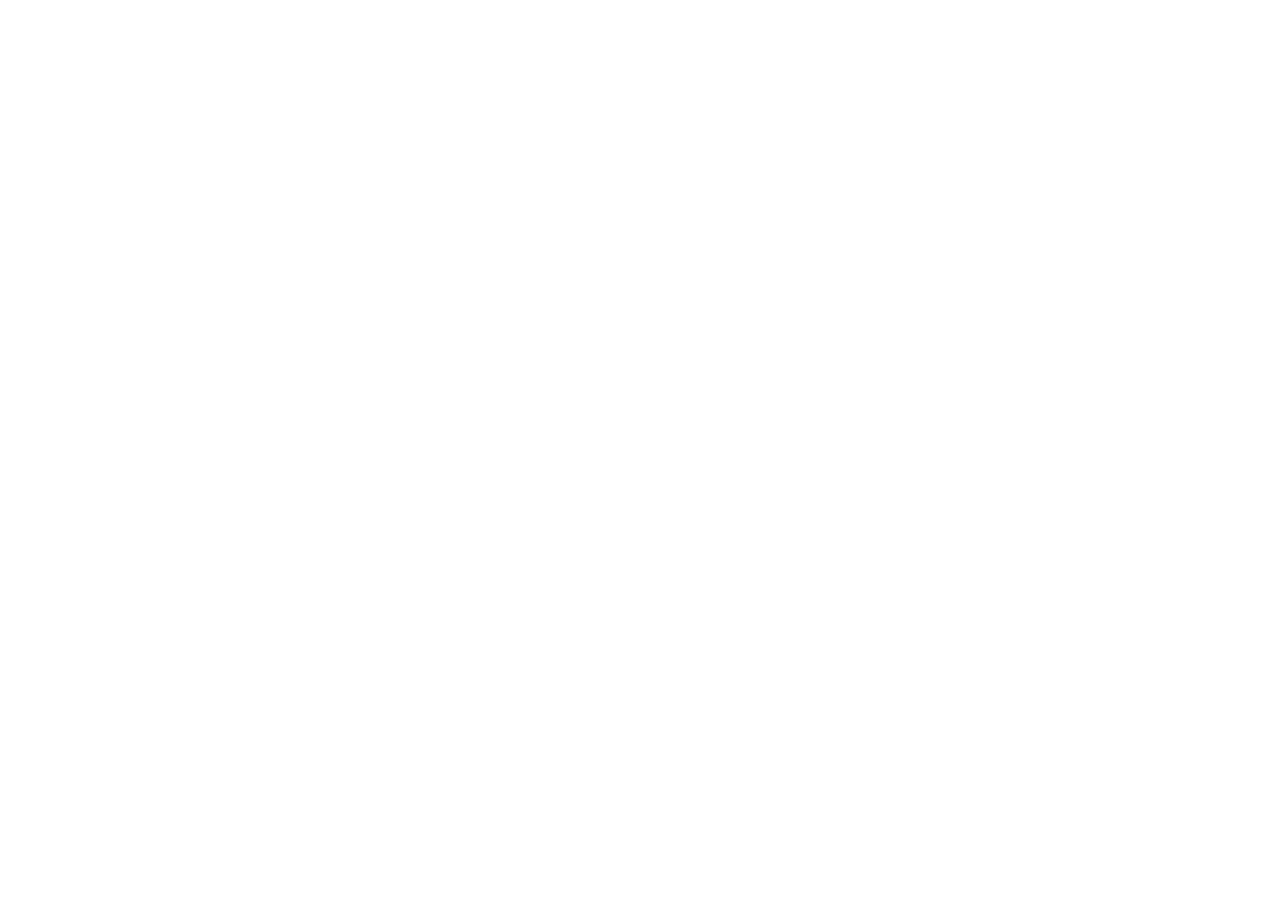
==== index.html @ cf155118 "Update index.html" ====
<!DOCTYPE html>
<html lang="en">
<head>
    <meta charset="UTF-8">
    <meta http-equiv="X-UA-Compatible" content="IE=edge">
    <meta name="viewport" content="width=device-width, initial-scale=1.0">
    <title>Document</title>
</head>
<body>
    
</body>
</html>
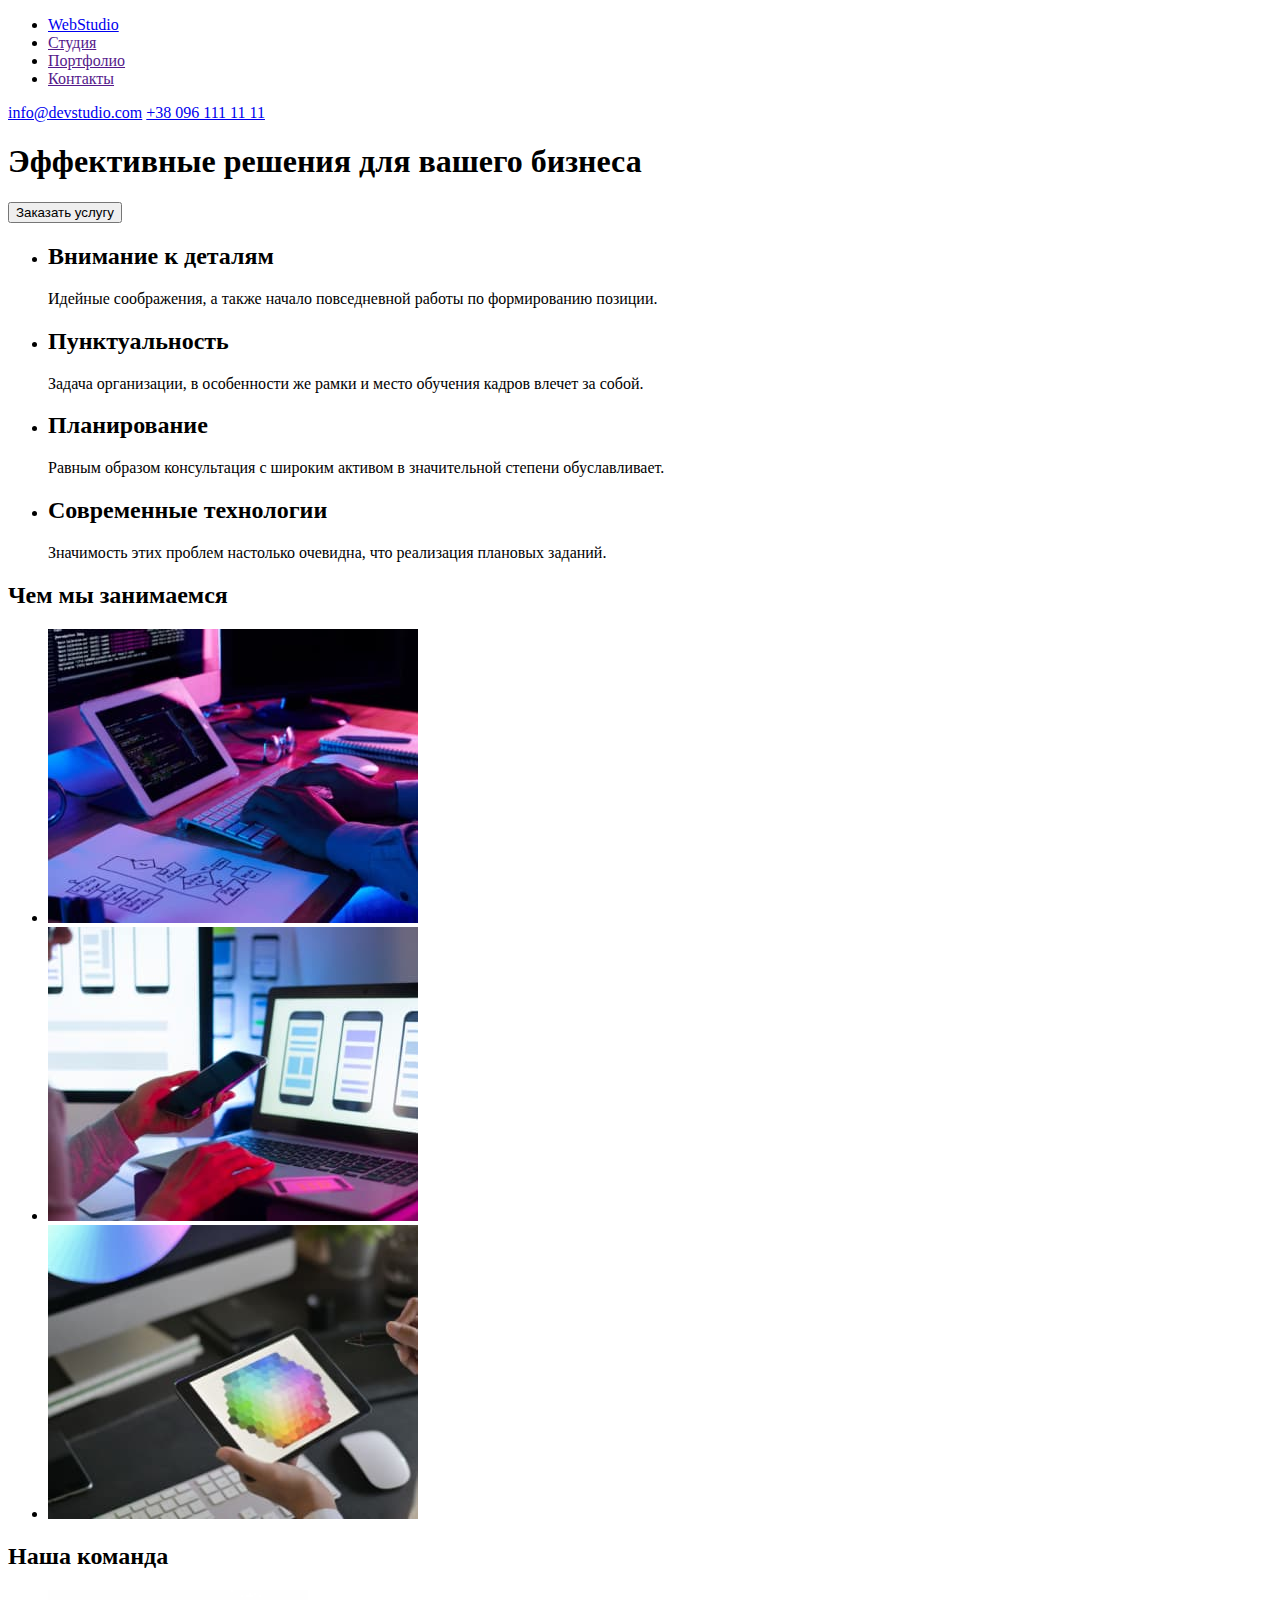
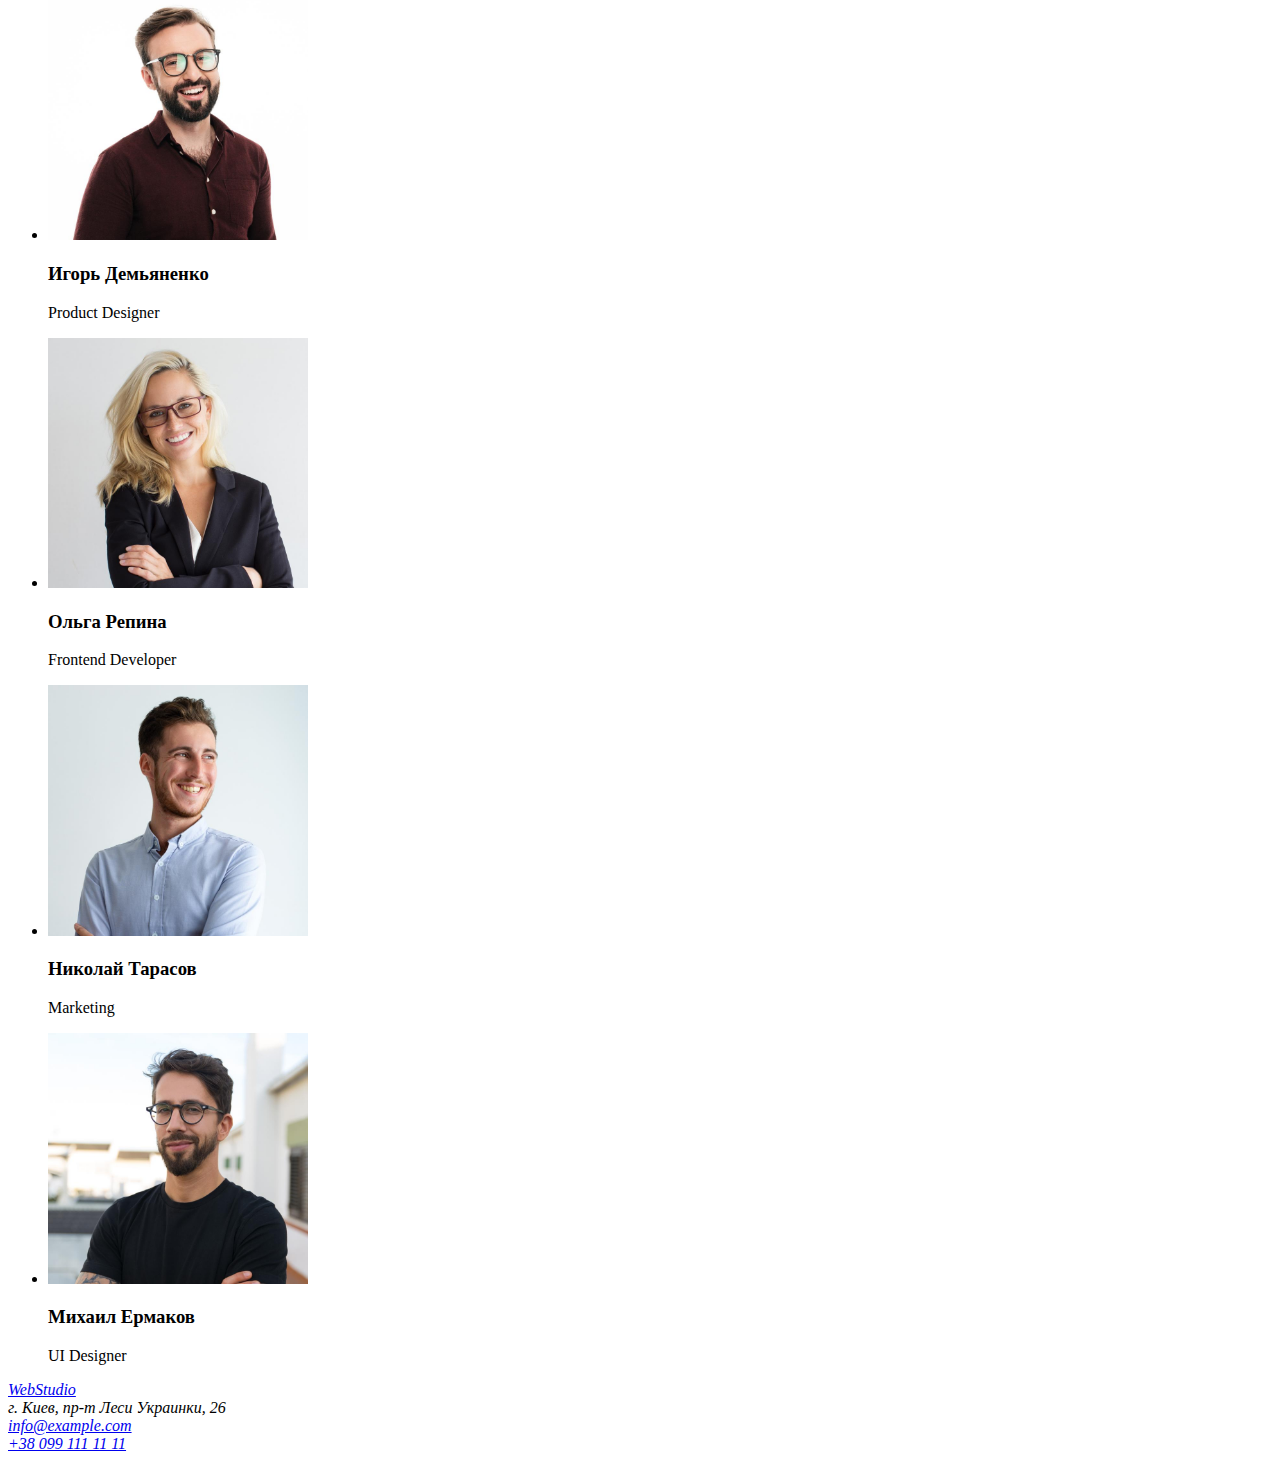
==== commit 6a4cb93c: "project for inspection" ====
--- a/index.html
+++ b/index.html
@@ -1,12 +1,95 @@
 <!DOCTYPE html>
-<html lang="en">
-<head>
-    <meta charset="UTF-8">
-    <meta http-equiv="X-UA-Compatible" content="IE=edge">
-    <meta name="viewport" content="width=device-width, initial-scale=1.0">
+<html lang="ru">
+  <head>
+    <meta charset="UTF-8" />
+    <meta http-equiv="X-UA-Compatible" content="IE=edge" />
+    <meta name="viewport" content="width=device-width, initial-scale=1.0" />
     <title>Document</title>
-</head>
-<body>
-    
-</body>
-</html>+  </head>
+  <body>
+    <header>
+      <nav>
+        <ul>
+          <li><a href="/">WebStudio</a></li>
+          <li><a href="">Студия</a></li>
+          <li><a href="">Портфолио</a></li>
+          <li><a href="">Контакты</a></li>
+        </ul>
+      </nav>
+      <a href="mailto:info@devstudio.com">info@devstudio.com</a>
+      <a href="tel:+380961111111">+38 096 111 11 11</a>
+    </header>
+    <main>
+      <section>
+        <h1>Эффективные решения для вашего бизнеса</h1>
+        <button type="button">Заказать услугу</button>
+      </section>
+      <section>
+        <ul>
+          <li>
+            <h2>Внимание к деталям</h2>
+            <p>Идейные соображения, а также начало повседневной работы по формированию позиции.</p>
+          </li>
+          <li>
+            <h2>Пунктуальность</h2>
+            <p>
+              Задача организации, в особенности же рамки и место обучения кадров влечет за собой.
+            </p>
+          </li>
+          <li>
+            <h2>Планирование</h2>
+            <p>
+              Равным образом консультация с широким активом в значительной степени обуславливает.
+            </p>
+          </li>
+          <li>
+            <h2>Современные технологии</h2>
+            <p>Значимость этих проблем настолько очевидна, что реализация плановых заданий.</p>
+          </li>
+        </ul>
+      </section>
+
+      <section>
+        <h2>Чем мы занимаемся</h2>
+        <ul>
+          <li><img src="./images/img.jpg" width="370" alt="Робота на ноутбуке" /></li>
+          <li><img src="./images/img2.jpg" width="370" alt="Проверка дизайна на телефоне" /></li>
+          <li><img src="./images/img3.jpg" width="370" alt="Вибор цвета для дизайна" /></li>
+        </ul>
+      </section>
+      <section>
+        <h2>Наша команда</h2>
+        <ul>
+          <li>
+            <img src="./images/team_igor.jpg" width="260" alt="Игорь Демьяненко" />
+            <h3>Игорь Демьяненко</h3>
+            <p>Product Designer</p>
+          </li>
+          <li>
+            <img src="./images/team_olga.jpg" width="260" alt="Ольга Репина" />
+            <h3>Ольга Репина</h3>
+            <p>Frontend Developer</p>
+          </li>
+          <li>
+            <img src="./images/team_nikolay.jpg" width="260" alt="Николай Тарасов" />
+            <h3>Николай Тарасов</h3>
+            <p>Marketing</p>
+          </li>
+          <li>
+            <img src="./images/team_mihail.jpg" width="260" alt="Михаил Ермаков" />
+            <h3>Михаил Ермаков</h3>
+            <p>UI Designer</p>
+          </li>
+        </ul>
+      </section>
+    </main>
+    <footer>
+      <address>
+        <a href="/">WebStudio</a><br />
+        г. Киев, пр-т Леси Украинки, 26<br />
+        <a href="mailto:info@example.com">info@example.com</a><br />
+        <a href="tel:+380991111111">+38 099 111 11 11</a>
+      </address>
+    </footer>
+  </body>
+</html>
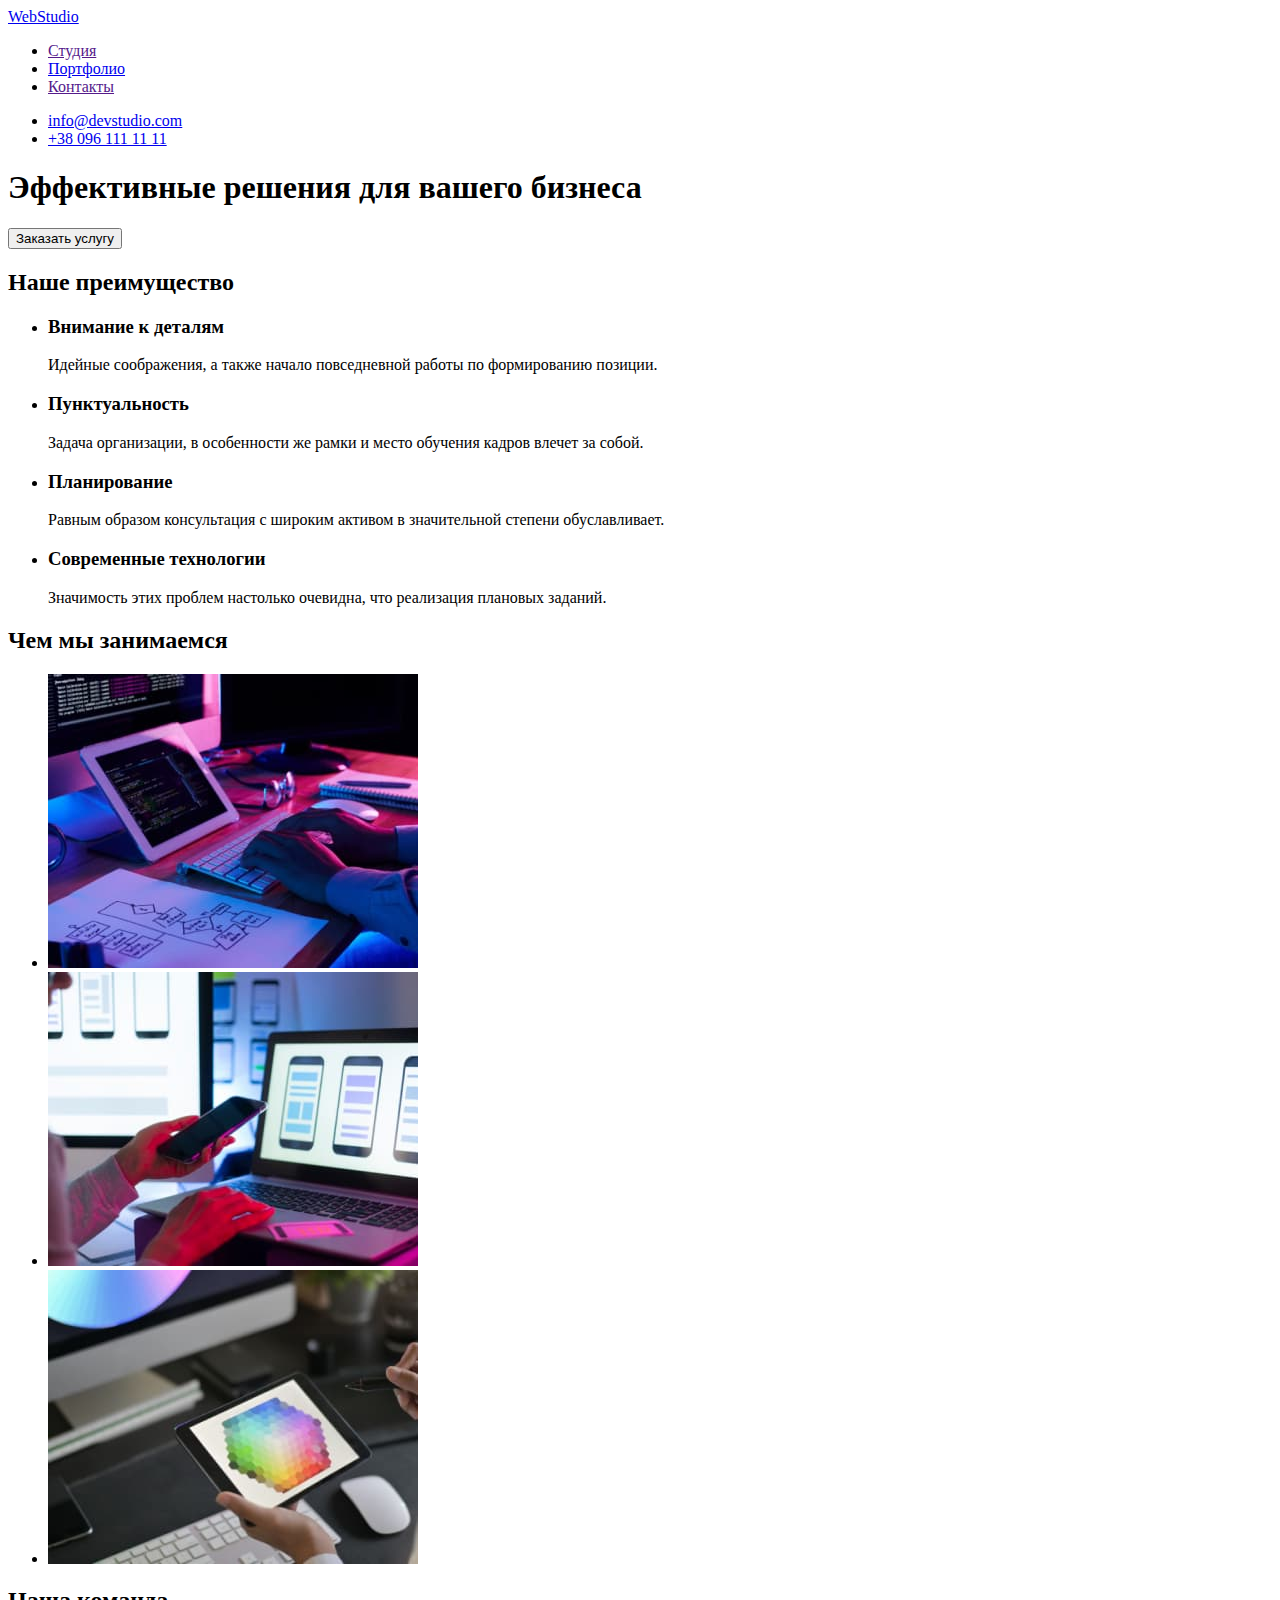
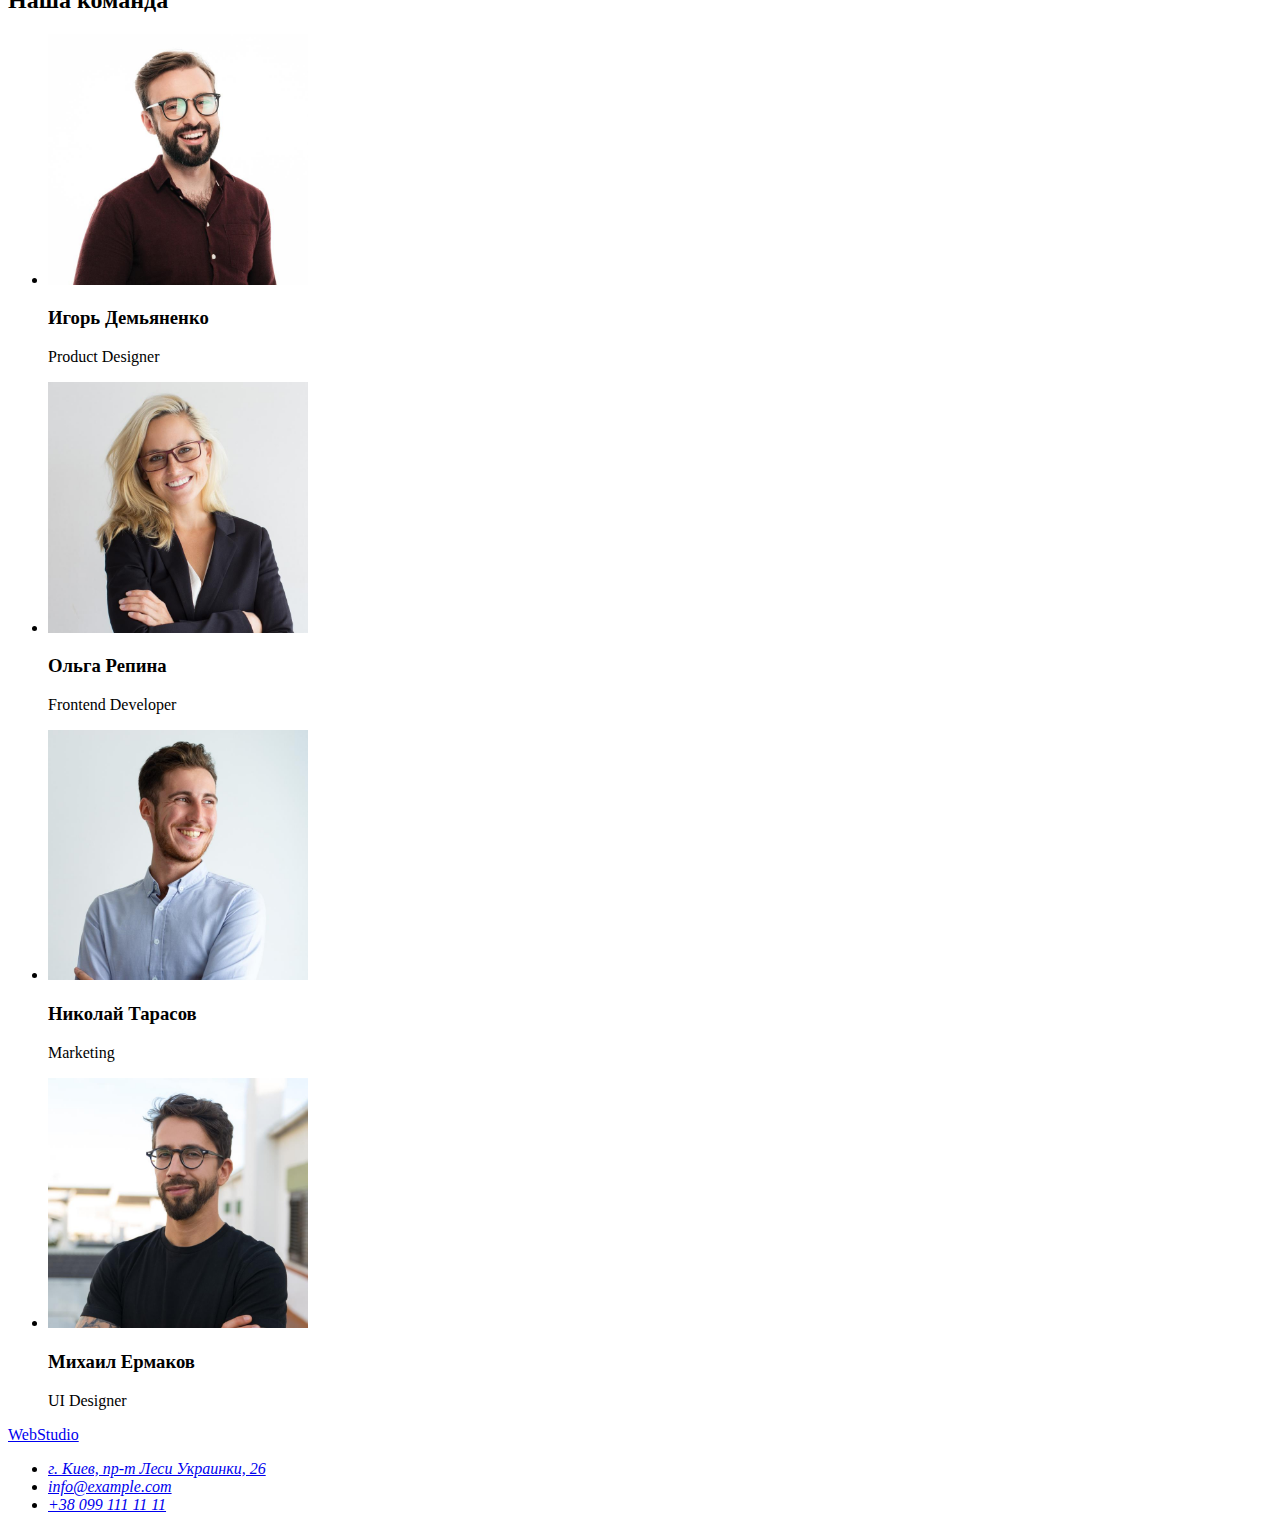
==== commit 63f47311: "start" ====
--- a/index.html
+++ b/index.html
@@ -9,15 +9,17 @@
   <body>
     <header>
       <nav>
+        <a href="/">WebStudio</a>
         <ul>
-          <li><a href="/">WebStudio</a></li>
           <li><a href="">Студия</a></li>
-          <li><a href="">Портфолио</a></li>
+          <li><a href="./portfolio.html">Портфолио</a></li>
           <li><a href="">Контакты</a></li>
         </ul>
       </nav>
-      <a href="mailto:info@devstudio.com">info@devstudio.com</a>
-      <a href="tel:+380961111111">+38 096 111 11 11</a>
+      <ul>
+        <li><a href="mailto:info@devstudio.com">info@devstudio.com</a></li>
+        <li><a href="tel:+380961111111">+38 096 111 11 11</a></li>
+      </ul>
     </header>
     <main>
       <section>
@@ -25,25 +27,26 @@
         <button type="button">Заказать услугу</button>
       </section>
       <section>
+        <h2>Наше преимущество</h2>
         <ul>
           <li>
-            <h2>Внимание к деталям</h2>
+            <h3>Внимание к деталям</h3>
             <p>Идейные соображения, а также начало повседневной работы по формированию позиции.</p>
           </li>
           <li>
-            <h2>Пунктуальность</h2>
+            <h3>Пунктуальность</h3>
             <p>
               Задача организации, в особенности же рамки и место обучения кадров влечет за собой.
             </p>
           </li>
           <li>
-            <h2>Планирование</h2>
+            <h3>Планирование</h3>
             <p>
               Равным образом консультация с широким активом в значительной степени обуславливает.
             </p>
           </li>
           <li>
-            <h2>Современные технологии</h2>
+            <h3>Современные технологии</h3>
             <p>Значимость этих проблем настолько очевидна, что реализация плановых заданий.</p>
           </li>
         </ul>
@@ -84,11 +87,16 @@
       </section>
     </main>
     <footer>
+      <a href="/">WebStudio</a>
       <address>
-        <a href="/">WebStudio</a><br />
-        г. Киев, пр-т Леси Украинки, 26<br />
-        <a href="mailto:info@example.com">info@example.com</a><br />
-        <a href="tel:+380991111111">+38 099 111 11 11</a>
+        <ul>
+          <li>
+            <a href="https://goo.gl/maps/TAov6L2ijGUD7okL6" target="_blank">г. Киев, пр-т Леси Украинки, 26</a></li>
+              
+                      
+          <li><a href="mailto:info@example.com">info@example.com</a></li>
+          <li><a href="tel:+380991111111">+38 099 111 11 11</a></li>
+        </ul>
       </address>
     </footer>
   </body>
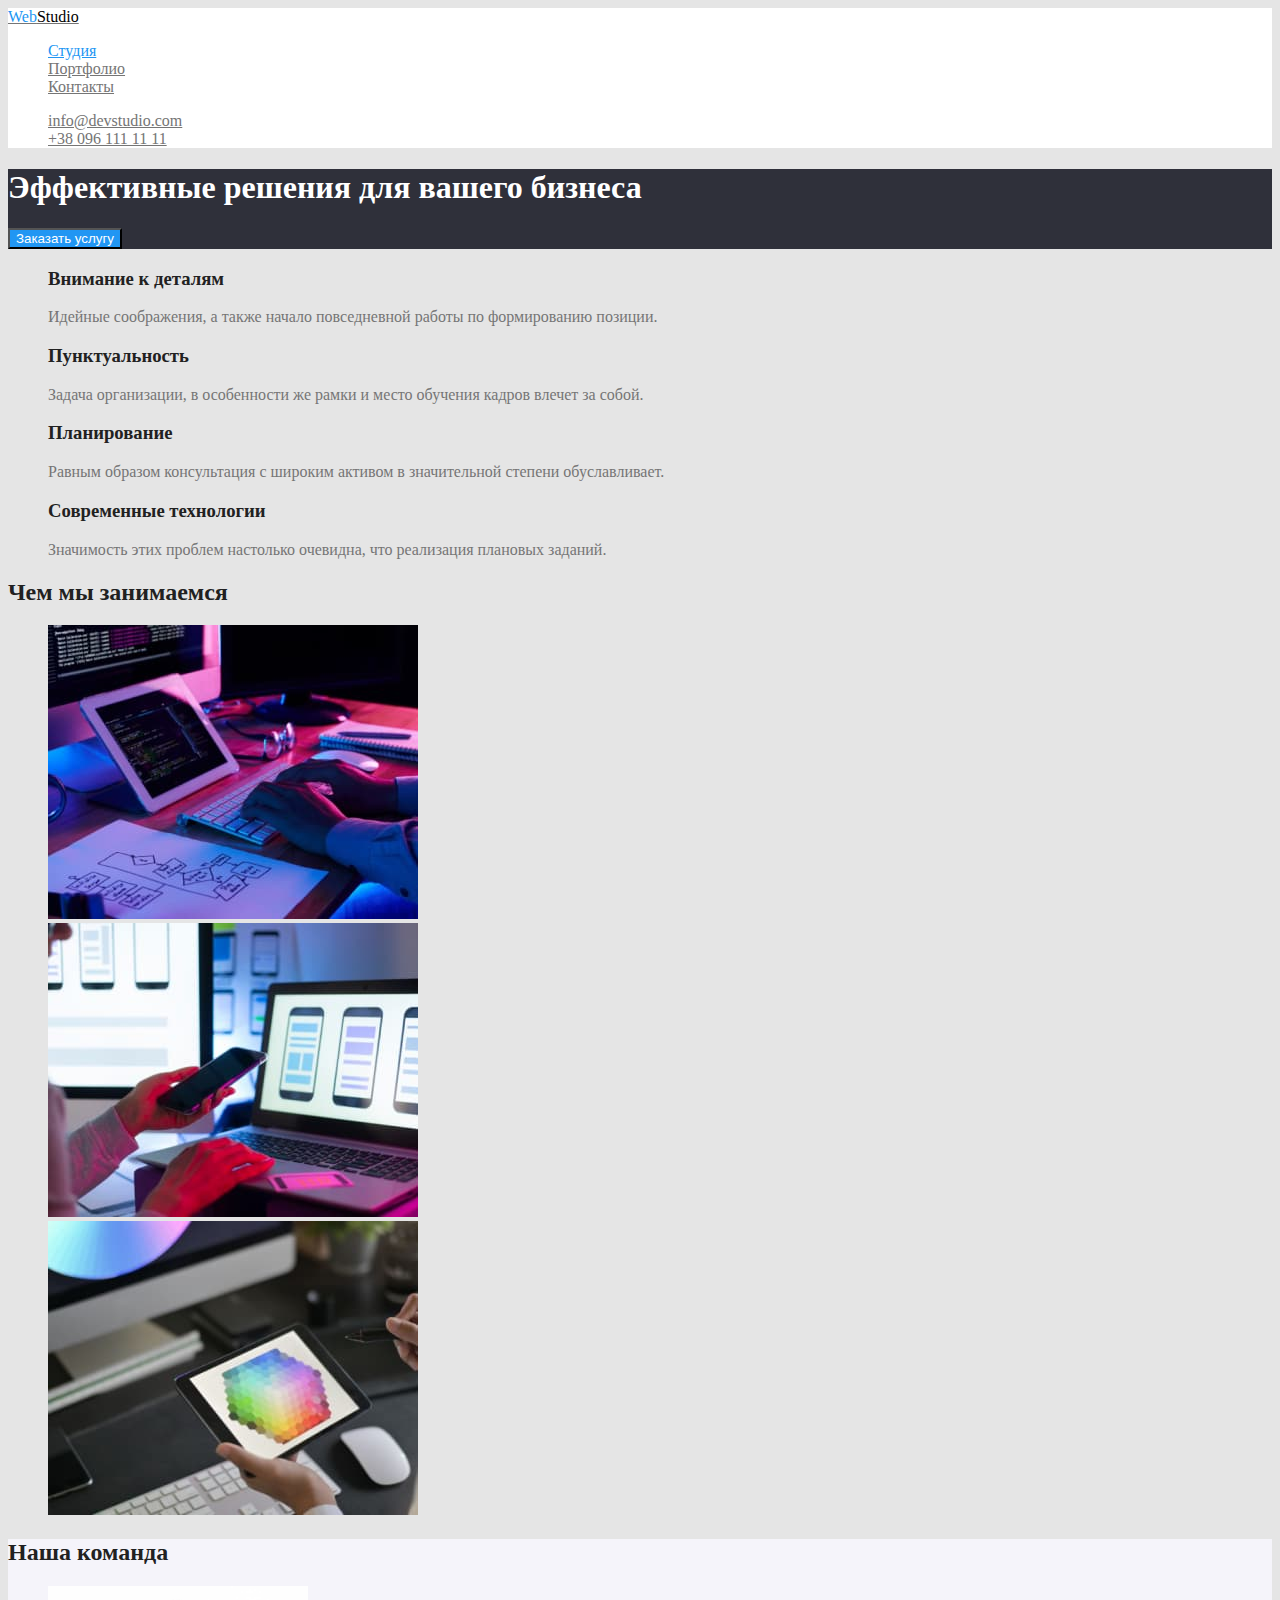
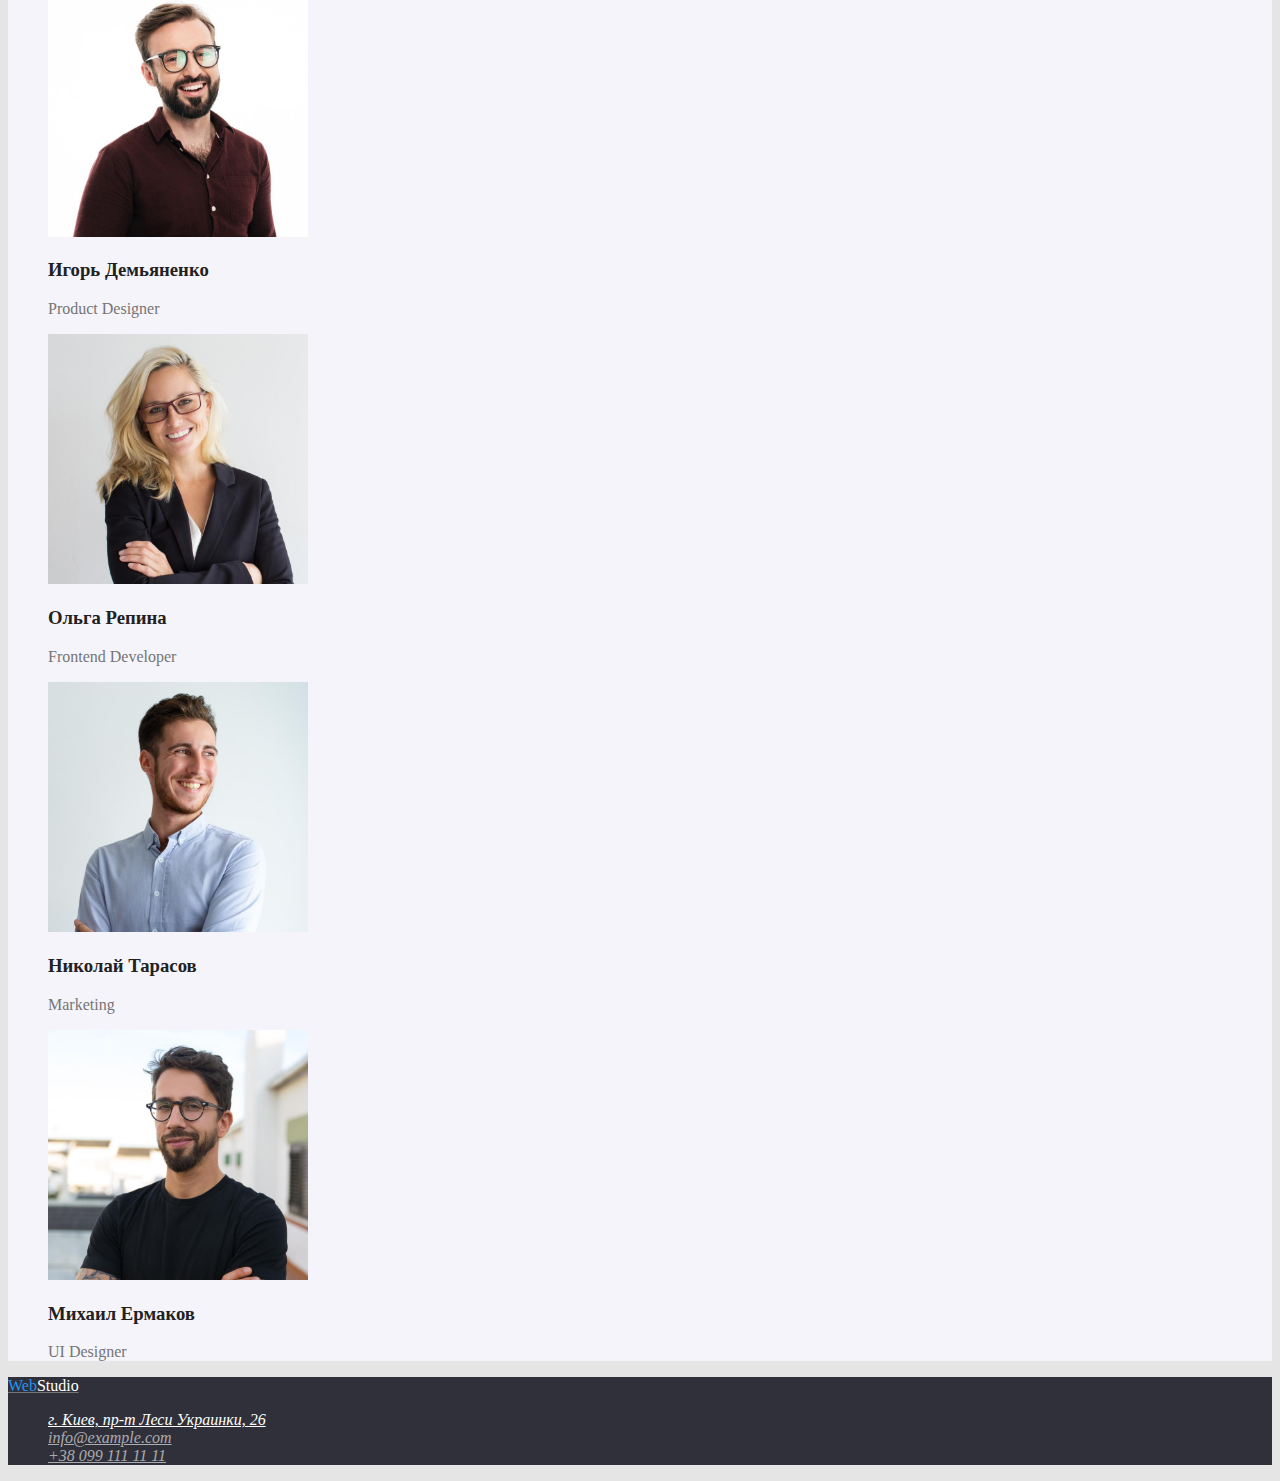
==== commit 3dac9f27: "finish color" ====
--- a/index.html
+++ b/index.html
@@ -5,97 +5,98 @@
     <meta http-equiv="X-UA-Compatible" content="IE=edge" />
     <meta name="viewport" content="width=device-width, initial-scale=1.0" />
     <title>Document</title>
+    <link rel="stylesheet" href="./css/styles.css">
   </head>
   <body>
-    <header>
-      <nav>
-        <a href="/">WebStudio</a>
-        <ul>
-          <li><a href="">Студия</a></li>
-          <li><a href="./portfolio.html">Портфолио</a></li>
-          <li><a href="">Контакты</a></li>
+    <header class="header">
+      <nav class="nav">
+        <a href="/" class="nav-link"><span class="logo">Web</span><span class="logo-secondary">Studio</span></a>
+        <ul class="list">
+          <li><a href="" class="nav-link current">Студия</a></li>
+          <li><a href="./portfolio.html" class="nav-link">Портфолио</a></li>
+          <li><a href="" class="nav-link">Контакты</a></li>
         </ul>
       </nav>
-      <ul>
-        <li><a href="mailto:info@devstudio.com">info@devstudio.com</a></li>
-        <li><a href="tel:+380961111111">+38 096 111 11 11</a></li>
+      <ul class="list">
+        <li><a href="mailto:info@devstudio.com" class="nav-link">info@devstudio.com</a></li>
+        <li><a href="tel:+380961111111" class="nav-link">+38 096 111 11 11</a></li>
       </ul>
     </header>
-    <main>
-      <section>
-        <h1>Эффективные решения для вашего бизнеса</h1>
-        <button type="button">Заказать услугу</button>
+    <main class="main">
+      <section class="hero">
+        <h1 class="hero-title">Эффективные решения для вашего бизнеса</h1>
+        <button type="button" class=" hero-button">Заказать услугу</button>
       </section>
-      <section>
-        <h2>Наше преимущество</h2>
-        <ul>
-          <li>
-            <h3>Внимание к деталям</h3>
-            <p>Идейные соображения, а также начало повседневной работы по формированию позиции.</p>
+      <section class="style">
+        <h2 class="text-hidden">Наше преимущество</h2>
+        <ul class="list">
+          <li class="items">
+            <h3 class="title">Внимание к деталям</h3>
+            <p class="after-title">Идейные соображения, а также начало повседневной работы по формированию позиции.</p>
           </li>
           <li>
-            <h3>Пунктуальность</h3>
-            <p>
+            <h3 class="title">Пунктуальность</h3>
+            <p class="after-title">
               Задача организации, в особенности же рамки и место обучения кадров влечет за собой.
             </p>
           </li>
           <li>
-            <h3>Планирование</h3>
-            <p>
+            <h3 class="title">Планирование</h3>
+            <p class="after-title">
               Равным образом консультация с широким активом в значительной степени обуславливает.
             </p>
           </li>
           <li>
-            <h3>Современные технологии</h3>
-            <p>Значимость этих проблем настолько очевидна, что реализация плановых заданий.</p>
+            <h3 class="title">Современные технологии</h3>
+            <p class="after-title">Значимость этих проблем настолько очевидна, что реализация плановых заданий.</p>
           </li>
         </ul>
       </section>
 
       <section>
-        <h2>Чем мы занимаемся</h2>
-        <ul>
+        <h2 class="title">Чем мы занимаемся</h2>
+        <ul class="list">
           <li><img src="./images/img.jpg" width="370" alt="Робота на ноутбуке" /></li>
           <li><img src="./images/img2.jpg" width="370" alt="Проверка дизайна на телефоне" /></li>
           <li><img src="./images/img3.jpg" width="370" alt="Вибор цвета для дизайна" /></li>
         </ul>
       </section>
-      <section>
-        <h2>Наша команда</h2>
-        <ul>
+      <section class="section">
+        <h2 class="section-title">Наша команда</h2>
+        <ul class="list">
           <li>
             <img src="./images/team_igor.jpg" width="260" alt="Игорь Демьяненко" />
-            <h3>Игорь Демьяненко</h3>
-            <p>Product Designer</p>
+            <h3 class="title">Игорь Демьяненко</h3>
+            <p class="after-title">Product Designer</p>
           </li>
           <li>
             <img src="./images/team_olga.jpg" width="260" alt="Ольга Репина" />
-            <h3>Ольга Репина</h3>
-            <p>Frontend Developer</p>
+            <h3 class="title">Ольга Репина</h3>
+            <p class="after-title">Frontend Developer</p>
           </li>
           <li>
             <img src="./images/team_nikolay.jpg" width="260" alt="Николай Тарасов" />
-            <h3>Николай Тарасов</h3>
-            <p>Marketing</p>
+            <h3 class="title">Николай Тарасов</h3>
+            <p class="after-title">Marketing</p>
           </li>
           <li>
             <img src="./images/team_mihail.jpg" width="260" alt="Михаил Ермаков" />
-            <h3>Михаил Ермаков</h3>
-            <p>UI Designer</p>
+            <h3 class="title">Михаил Ермаков</h3>
+            <p class="after-title">UI Designer</p>
           </li>
         </ul>
       </section>
     </main>
-    <footer>
-      <a href="/">WebStudio</a>
+    <footer class="footer">
+      <a href="/" class="nav-link"><span class="logo">Web</span><span class="footer-logo">Studio</span></a>
       <address>
-        <ul>
+        <ul class="list">
           <li>
-            <a href="https://goo.gl/maps/TAov6L2ijGUD7okL6" target="_blank">г. Киев, пр-т Леси Украинки, 26</a></li>
+            <a href="https://goo.gl/maps/TAov6L2ijGUD7okL6" target="_blank" class="address">г. Киев, пр-т Леси Украинки, 26</a></li>
               
                       
-          <li><a href="mailto:info@example.com">info@example.com</a></li>
-          <li><a href="tel:+380991111111">+38 099 111 11 11</a></li>
+          <li><a href="mailto:info@example.com" class="footer-link">info@example.com</a></li>
+          <li><a href="tel:+380991111111" class="footer-link">+38 099 111 11 11</a></li>
         </ul>
       </address>
     </footer>
--- a/css/styles.css
+++ b/css/styles.css
@@ -0,0 +1,126 @@
+:root {
+    --acept-color:
+
+}
+body {
+    background-color: #E5E5E5;
+    color:  #757575;
+}
+
+.text-hidden {
+    position: absolute;
+    width: 1px;
+    height: 1px;
+    margin: -1px;
+    border: 0;
+    padding: 0;
+    white-space: nowrap;
+    clip-path: inset(100%);
+    clip: rect(0 0 0 0);
+    overflow: hidden; 
+    }
+.nav-link.current {
+    color: #2196F3;
+ }
+
+.logo {
+    color: #2196F3;
+
+}
+ .nav-link {
+    color: 
+    #757575;
+}
+
+.list {
+    list-style:none;
+}
+
+.logo-secondary{
+    color: #000000;
+}
+
+ .nav-link:hover {
+    color: #2196F3;
+}
+
+.hero {
+    background-color: #2F303A;
+}
+
+.hero-title {
+    color: #FFFFFF;
+}
+
+.hero-button {
+    background-color: #2196F3;
+    color: #FFFFFF;
+}
+
+.hero-button:hover, .hero-button:focus{
+    background-color: #188CE8;
+}
+
+.title {
+    color: #212121;
+}
+
+.after-title{
+    color: #757575;
+}
+.title {
+    color: #212121;
+}
+
+.section .section-title{
+    color: #212121;
+}
+
+.footer {
+    background-color: #2F303A;
+}
+
+.footer .footer-logo{
+    color: #FFFFFF;
+}
+
+.address {
+    color: #FFFFFF;
+}
+
+.footer .footer-link {
+    color: rgba(255, 255, 255, 0.6);
+}
+
+.header {
+    background-color: #FFFFFF ;
+
+}
+
+.style {
+    background-color:#E5E5E5 ;
+}
+
+.section {
+    background-color: #F5F4FA;
+}
+ .address:hover, .addres:focus, .footer-link:hover, .footer-link:focus{
+    color: #2196F3;
+ } 
+
+ /* ---portfolio--- */
+
+ .portfolio-btn {
+    color: #212121;
+    background-color: #F5F4FA;
+ }
+
+ .portfolio-btn:hover, .portfolio-btn:active {
+    color: #FFFFFF;
+    background-color: #2196F3;
+ }
+
+ .portfolio-title {
+    color: #212121;
+
+ }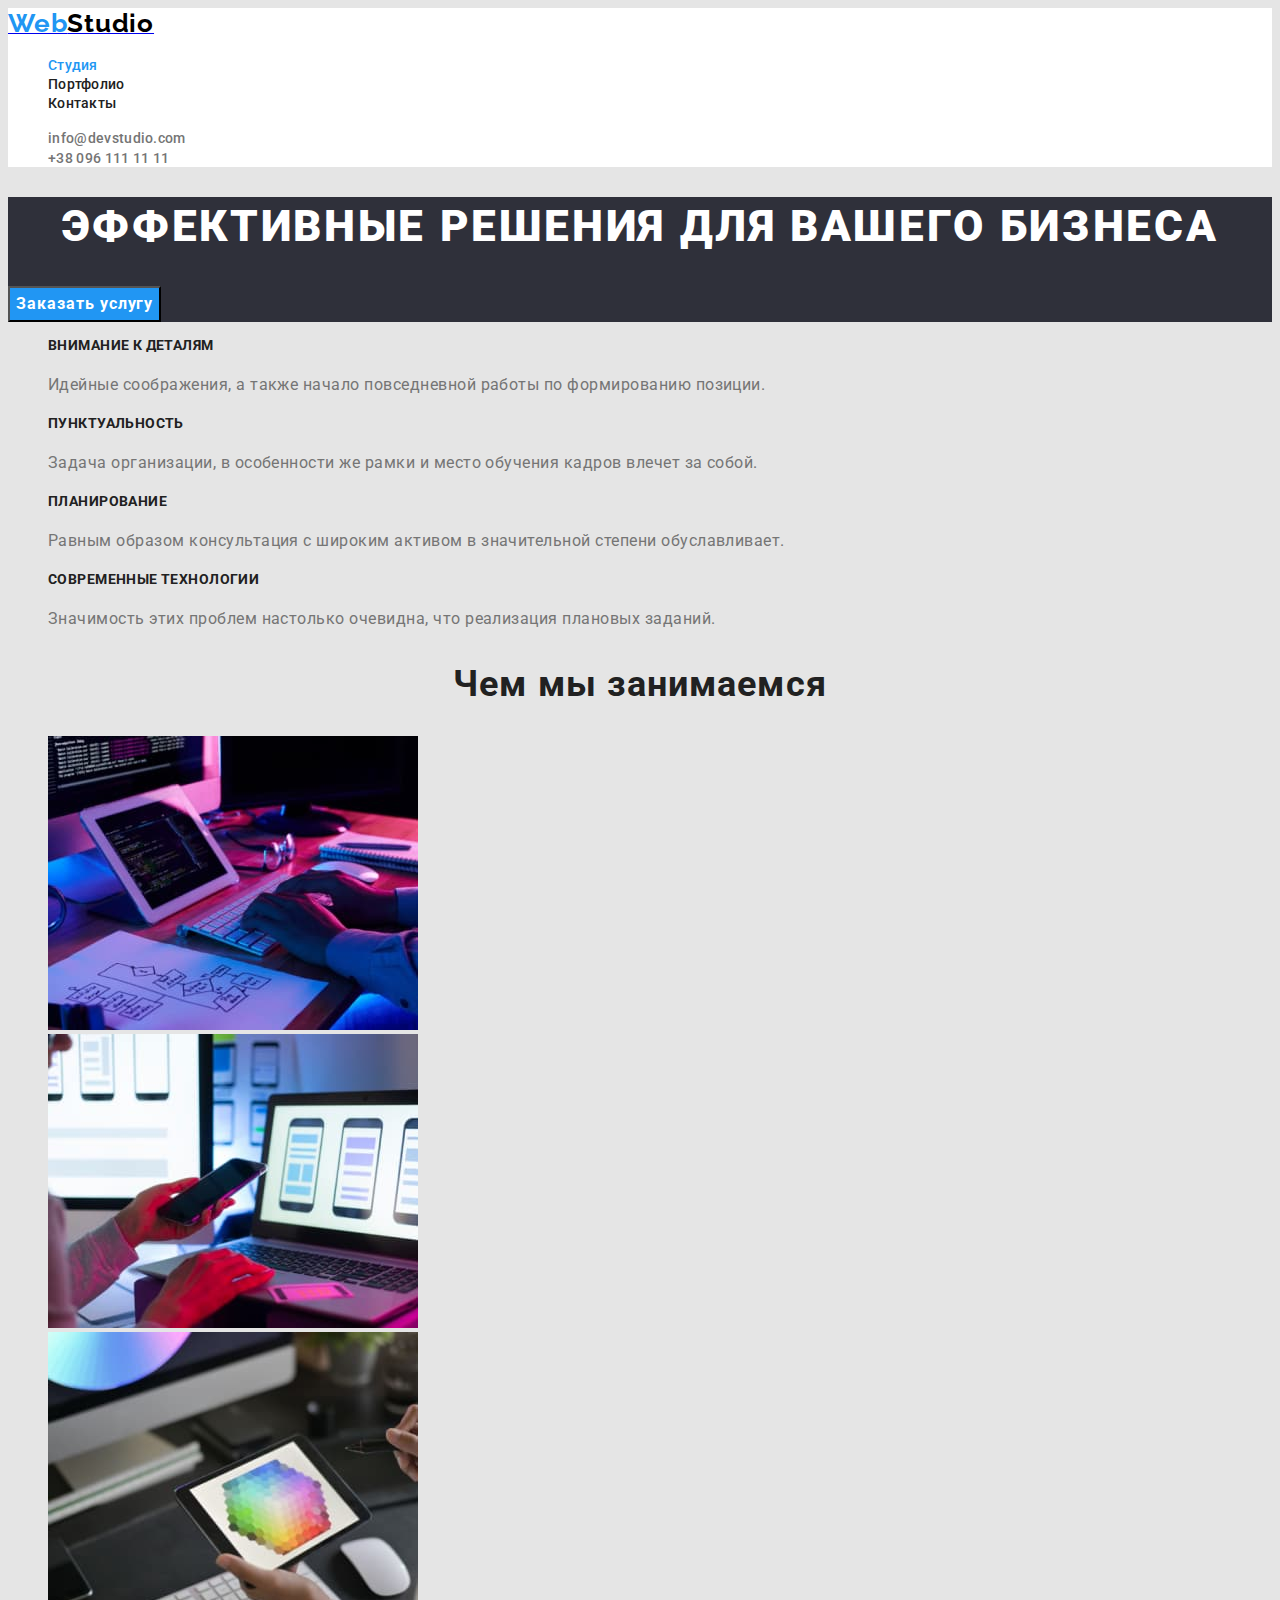
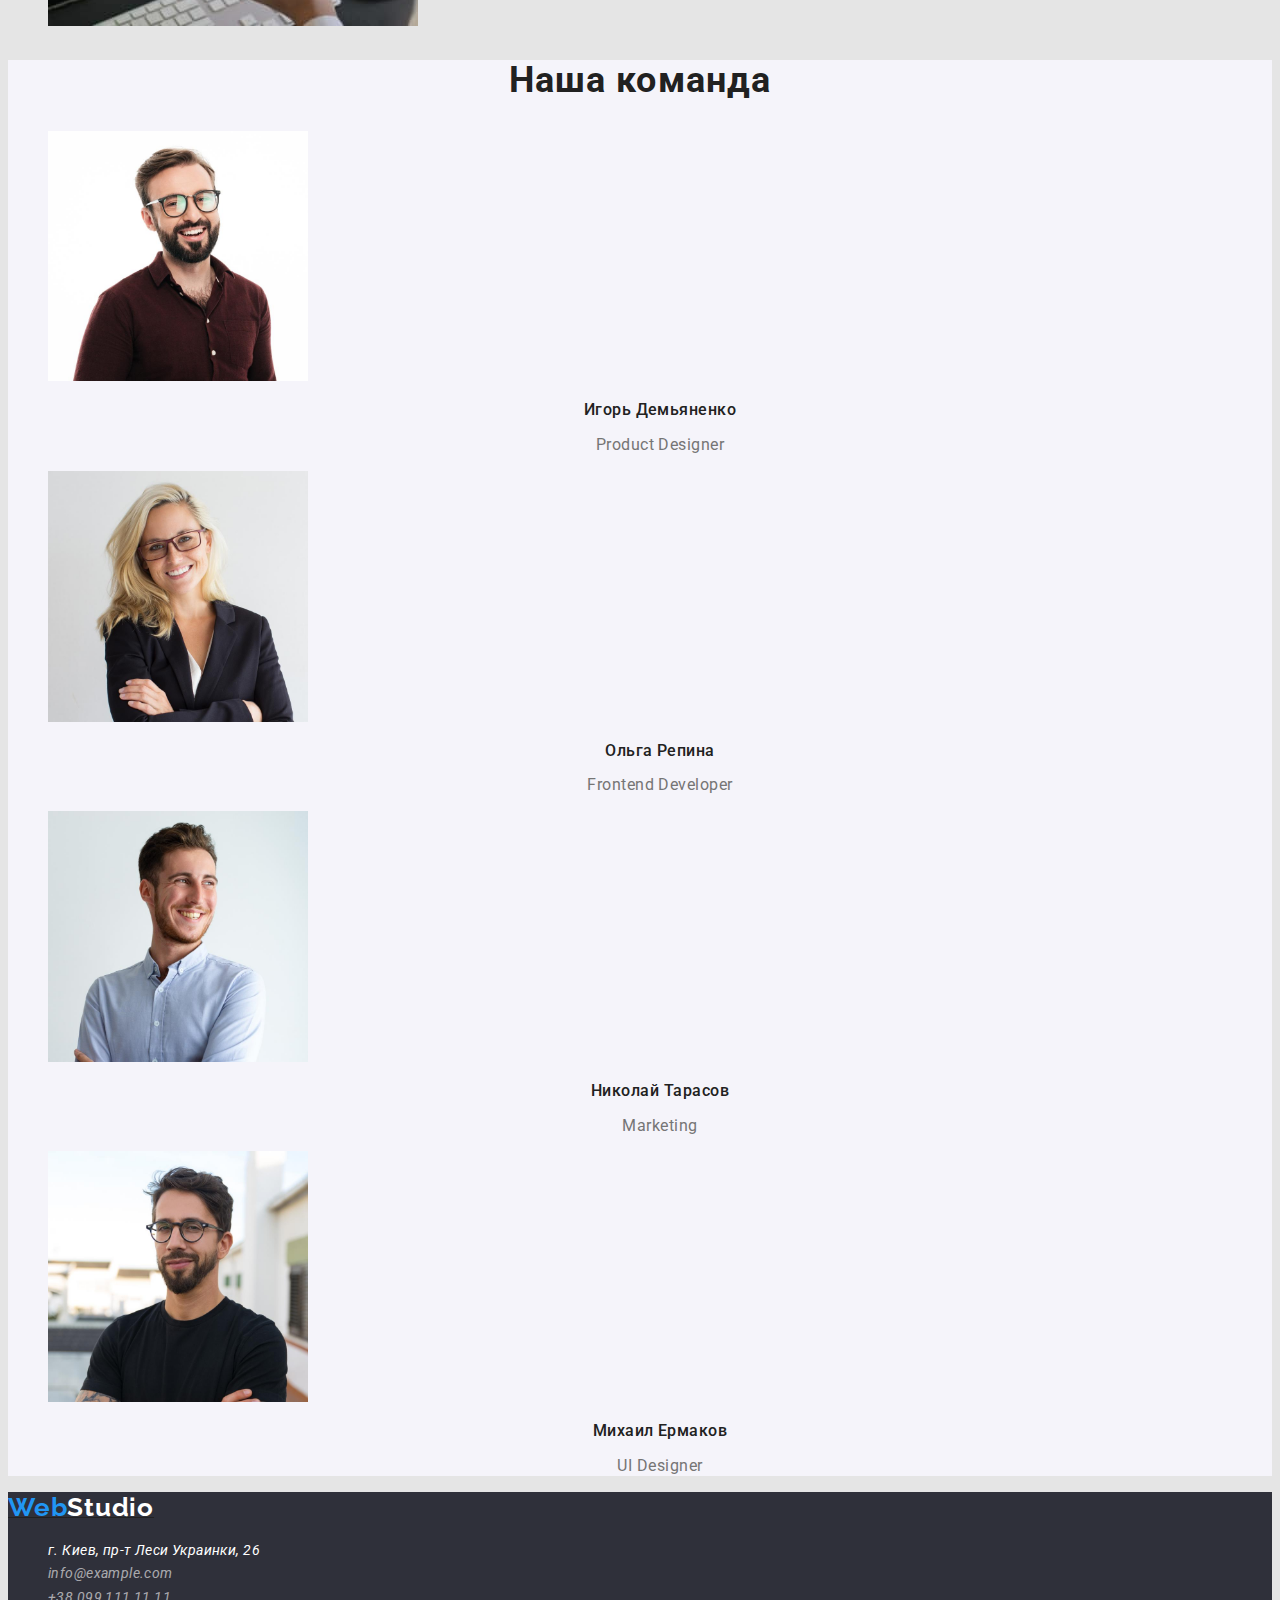
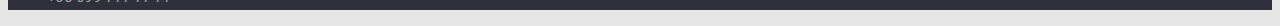
==== commit c57da062: "finish" ====
--- a/index.html
+++ b/index.html
@@ -5,34 +5,43 @@
     <meta http-equiv="X-UA-Compatible" content="IE=edge" />
     <meta name="viewport" content="width=device-width, initial-scale=1.0" />
     <title>Document</title>
-    <link rel="stylesheet" href="./css/styles.css">
+
+    <link
+      href="https://fonts.googleapis.com/css2?family=Raleway:wght@700&family=Roboto:wght@400;500;700;900&display=swap"
+      rel="stylesheet"
+    />
+    <link rel="stylesheet" href="./css/styles.css" />
   </head>
   <body>
     <header class="header">
       <nav class="nav">
-        <a href="/" class="nav-link"><span class="logo">Web</span><span class="logo-secondary">Studio</span></a>
+        <a href="/" class="nav-link-logo"
+          ><span class="logo">Web</span><span class="logo-secondary">Studio</span></a>
         <ul class="list">
-          <li><a href="" class="nav-link current">Студия</a></li>
-          <li><a href="./portfolio.html" class="nav-link">Портфолио</a></li>
-          <li><a href="" class="nav-link">Контакты</a></li>
+          <li><a href="" class="nav-link current link">Студия</a></li>
+          <li><a href="./portfolio.html" class="nav-link link">Портфолио</a></li>
+          <li><a href="" class="nav-link link">Контакты</a></li>
         </ul>
       </nav>
       <ul class="list">
-        <li><a href="mailto:info@devstudio.com" class="nav-link">info@devstudio.com</a></li>
-        <li><a href="tel:+380961111111" class="nav-link">+38 096 111 11 11</a></li>
+        <li><a href="mailto:info@devstudio.com" class="nav-link-address link">info@devstudio.com</a></li>
+        <li><a href="tel:+380961111111" class="nav-link-address link">+38 096 111 11 11</a></li>
       </ul>
     </header>
     <main class="main">
       <section class="hero">
         <h1 class="hero-title">Эффективные решения для вашего бизнеса</h1>
-        <button type="button" class=" hero-button">Заказать услугу</button>
+        <button type="button" class="hero-button">Заказать услугу</button>
       </section>
+
       <section class="style">
         <h2 class="text-hidden">Наше преимущество</h2>
         <ul class="list">
           <li class="items">
             <h3 class="title">Внимание к деталям</h3>
-            <p class="after-title">Идейные соображения, а также начало повседневной работы по формированию позиции.</p>
+            <p class="after-title">
+              Идейные соображения, а также начало повседневной работы по формированию позиции.
+            </p>
           </li>
           <li>
             <h3 class="title">Пунктуальность</h3>
@@ -48,13 +57,15 @@
           </li>
           <li>
             <h3 class="title">Современные технологии</h3>
-            <p class="after-title">Значимость этих проблем настолько очевидна, что реализация плановых заданий.</p>
+            <p class="after-title">
+              Значимость этих проблем настолько очевидна, что реализация плановых заданий.
+            </p>
           </li>
         </ul>
       </section>
 
-      <section>
-        <h2 class="title">Чем мы занимаемся</h2>
+      <section class="work">
+        <h2 class="section-title">Чем мы занимаемся</h2>
         <ul class="list">
           <li><img src="./images/img.jpg" width="370" alt="Робота на ноутбуке" /></li>
           <li><img src="./images/img2.jpg" width="370" alt="Проверка дизайна на телефоне" /></li>
@@ -66,37 +77,41 @@
         <ul class="list">
           <li>
             <img src="./images/team_igor.jpg" width="260" alt="Игорь Демьяненко" />
-            <h3 class="title">Игорь Демьяненко</h3>
-            <p class="after-title">Product Designer</p>
+            <h3 class="title-team">Игорь Демьяненко</h3>
+            <p class="position-team">Product Designer</p>
           </li>
           <li>
             <img src="./images/team_olga.jpg" width="260" alt="Ольга Репина" />
-            <h3 class="title">Ольга Репина</h3>
-            <p class="after-title">Frontend Developer</p>
+            <h3 class="title-team">Ольга Репина</h3>
+            <p class="position-team">Frontend Developer</p>
           </li>
           <li>
             <img src="./images/team_nikolay.jpg" width="260" alt="Николай Тарасов" />
-            <h3 class="title">Николай Тарасов</h3>
-            <p class="after-title">Marketing</p>
+            <h3 class="title-team">Николай Тарасов</h3>
+            <p class="position-team">Marketing</p>
           </li>
           <li>
             <img src="./images/team_mihail.jpg" width="260" alt="Михаил Ермаков" />
-            <h3 class="title">Михаил Ермаков</h3>
-            <p class="after-title">UI Designer</p>
+            <h3 class="title-team">Михаил Ермаков</h3>
+            <p class="position-team">UI Designer</p>
           </li>
         </ul>
       </section>
     </main>
     <footer class="footer">
-      <a href="/" class="nav-link"><span class="logo">Web</span><span class="footer-logo">Studio</span></a>
+      <a href="/" class="nav-link"
+        ><span class="logo">Web</span><span class="footer-logo">Studio</span></a
+      >
       <address>
         <ul class="list">
           <li>
-            <a href="https://goo.gl/maps/TAov6L2ijGUD7okL6" target="_blank" class="address">г. Киев, пр-т Леси Украинки, 26</a></li>
-              
-                      
-          <li><a href="mailto:info@example.com" class="footer-link">info@example.com</a></li>
-          <li><a href="tel:+380991111111" class="footer-link">+38 099 111 11 11</a></li>
+            <a href="https://goo.gl/maps/TAov6L2ijGUD7okL6" target="_blank" class="address link"
+              >г. Киев, пр-т Леси Украинки, 26</a
+            >
+          </li>
+
+          <li><a href="mailto:info@example.com" class="footer-link link">info@example.com</a></li>
+          <li><a href="tel:+380991111111" class="footer-link link">+38 099 111 11 11</a></li>
         </ul>
       </address>
     </footer>
--- a/css/styles.css
+++ b/css/styles.css
@@ -2,9 +2,12 @@
     --acept-color:
 
 }
+/* <<<---body--->>> */
 body {
     background-color: #E5E5E5;
     color:  #757575;
+    font-family: Roboto, sans-serif;
+    letter-spacing: 0.02em;
 }
 
 .text-hidden {
@@ -19,88 +22,222 @@
     clip: rect(0 0 0 0);
     overflow: hidden; 
     }
-.nav-link.current {
-    color: #2196F3;
- }
+
+ /* <<<---HEADER--->>> */
 
 .logo {
     color: #2196F3;
-
-}
+    font-family: Raleway, sans-serif;
+    letter-spacing: 0.03em;
+    
+font-weight: 700;
+font-size: 26px;
+line-height: 1.19;
+
+
+}
+
+.logo-secondary {
+    font-family: 'Raleway', sans-serif;
+    
+    font-weight: 700;
+    font-size: 26px;
+    line-height: 1.19;
+    
+    
+    letter-spacing: 0.03em;
+    
+    
+        color: #000000;
+        
+    }
+    
+
+
+
+
  .nav-link {
-    color: 
-    #757575;
-}
-
-.list {
-    list-style:none;
-}
-
-.logo-secondary{
-    color: #000000;
-}
-
- .nav-link:hover {
-    color: #2196F3;
-}
-
+    font-weight: 500;
+font-size: 14px;
+line-height: 16px;
+letter-spacing: 0.02em;
+
+color: #212121;
+ }
+
+ .nav-link-address {
+    
+font-weight: 500;
+font-size: 14px;
+line-height: 1.33;
+
+
+color: #757575;
+ }
+/* <<<---MAIN--->>> */
+/* ---------------- */
+/* <<<---HERO--->>> */
 .hero {
     background-color: #2F303A;
 }
 
 .hero-title {
-    color: #FFFFFF;
+    
+    font-weight: 900;
+font-size: 44px;
+line-height: 1.36;
+
+
+text-align: center;
+letter-spacing: 0.06em;
+text-transform: uppercase;
+
+color: #FFFFFF;
 }
 
 .hero-button {
+    font-family: inherit;
+    font-weight: 700;
+font-size: 16px;
+line-height: 1.88;
+
+
+
+
+letter-spacing: 0.06em;
+
+color: #FFFFFF;
     background-color: #2196F3;
-    color: #FFFFFF;
+    
+    
 }
 
 .hero-button:hover, .hero-button:focus{
     background-color: #188CE8;
 }
 
+/* <<<---НАШЕ ПРЕИМУЩИСТВО--->>> */
+
+
 .title {
-    color: #212121;
+    font-weight: 700;
+font-size: 14px;
+line-height: 1.14;
+letter-spacing: 0.03em;
+text-transform: uppercase;
+
+color: #212121;
+    
 }
 
 .after-title{
-    color: #757575;
-}
-.title {
-    color: #212121;
-}
-
-.section .section-title{
-    color: #212121;
-}
+    
+font-size: 14px;
+line-height: 1.71;
+
+
+letter-spacing: 0.03em;
+
+color: #757575;
+  
+}
+
+/* <<<---ЧЕМ МИ ЗАНЕМАЕМСЯ--->>> */
+
+
+.section-title{
+    font-weight: 700;
+font-size: 36px;
+line-height: 1.16;
+text-align: center;
+letter-spacing: 0.03em;
+
+color: #212121;
+    
+}
+
+
+
+/* <<<---НАША КОМАНДА--->>> */
+
+
+.title-team {
+    font-weight: 500;
+font-size: 16px;
+line-height: 1.18;
+
+
+text-align: center;
+letter-spacing: 0.03em;
+
+color: #212121;
+}
+
+.position-team {
+    font-size: 16px;
+line-height: 1.18;
+
+
+text-align: center;
+letter-spacing: 0.03em;
+
+color: #757575;
+}
+
+
+
+/* <<<---FOOTER--->>> */
+
+
+
 
 .footer {
     background-color: #2F303A;
 }
 
+
 .footer .footer-logo{
+    font-family: 'Raleway';
+
+font-weight: 700;
+font-size: 26px;
+line-height: 1.19;
+
+
+letter-spacing: 0.03em;
     color: #FFFFFF;
 }
 
 .address {
+    font-size: 14px;
+line-height: 1.71;
+
+
+letter-spacing: 0.03em;
+
+
     color: #FFFFFF;
 }
 
 .footer .footer-link {
+    font-size: 14px;
+line-height: 1.71;
+
+
+letter-spacing: 0.03em;
+
+
     color: rgba(255, 255, 255, 0.6);
 }
+
 
 .header {
     background-color: #FFFFFF ;
-
 }
 
 .style {
     background-color:#E5E5E5 ;
 }
-
 .section {
     background-color: #F5F4FA;
 }
@@ -108,19 +245,67 @@
     color: #2196F3;
  } 
 
+
+ .nav-link:hover, .nav-link:focus, 
+ .nav-link-address:hover, .nav-link-address:focus {
+    color: #2196F3;
+}
+
+
  /* ---portfolio--- */
 
+
+
+
+ /* <<<---PORTFOLIO HEADER--->>>*/
+
  .portfolio-btn {
-    color: #212121;
-    background-color: #F5F4FA;
- }
+    
+    font-weight: 500;
+font-size: 16px;
+line-height: 1.62;
+text-align:center;
+letter-spacing: 0.03em;
+color: #212121;
+
+ }
+
+
+
+ .portfolio-title {
+    font-weight: 700;
+font-size: 18px;
+line-height: 2;
+/* identical to box height, or 200% */
+letter-spacing: 0.06em;
+color: #212121;
+
+ }
+
 
  .portfolio-btn:hover, .portfolio-btn:active {
     color: #FFFFFF;
     background-color: #2196F3;
- }
-
- .portfolio-title {
-    color: #212121;
-
- }+    
+ }
+
+ .after-title {
+    font-size: 16px;
+line-height: 1.88;
+/* identical to box height, or 188% */
+letter-spacing: 0.03em;
+color: #757575;
+ }
+
+
+ .current {
+    color: #2196F3;
+ }
+
+ .list {
+    list-style:none;
+}
+
+.link {
+    text-decoration: none;
+}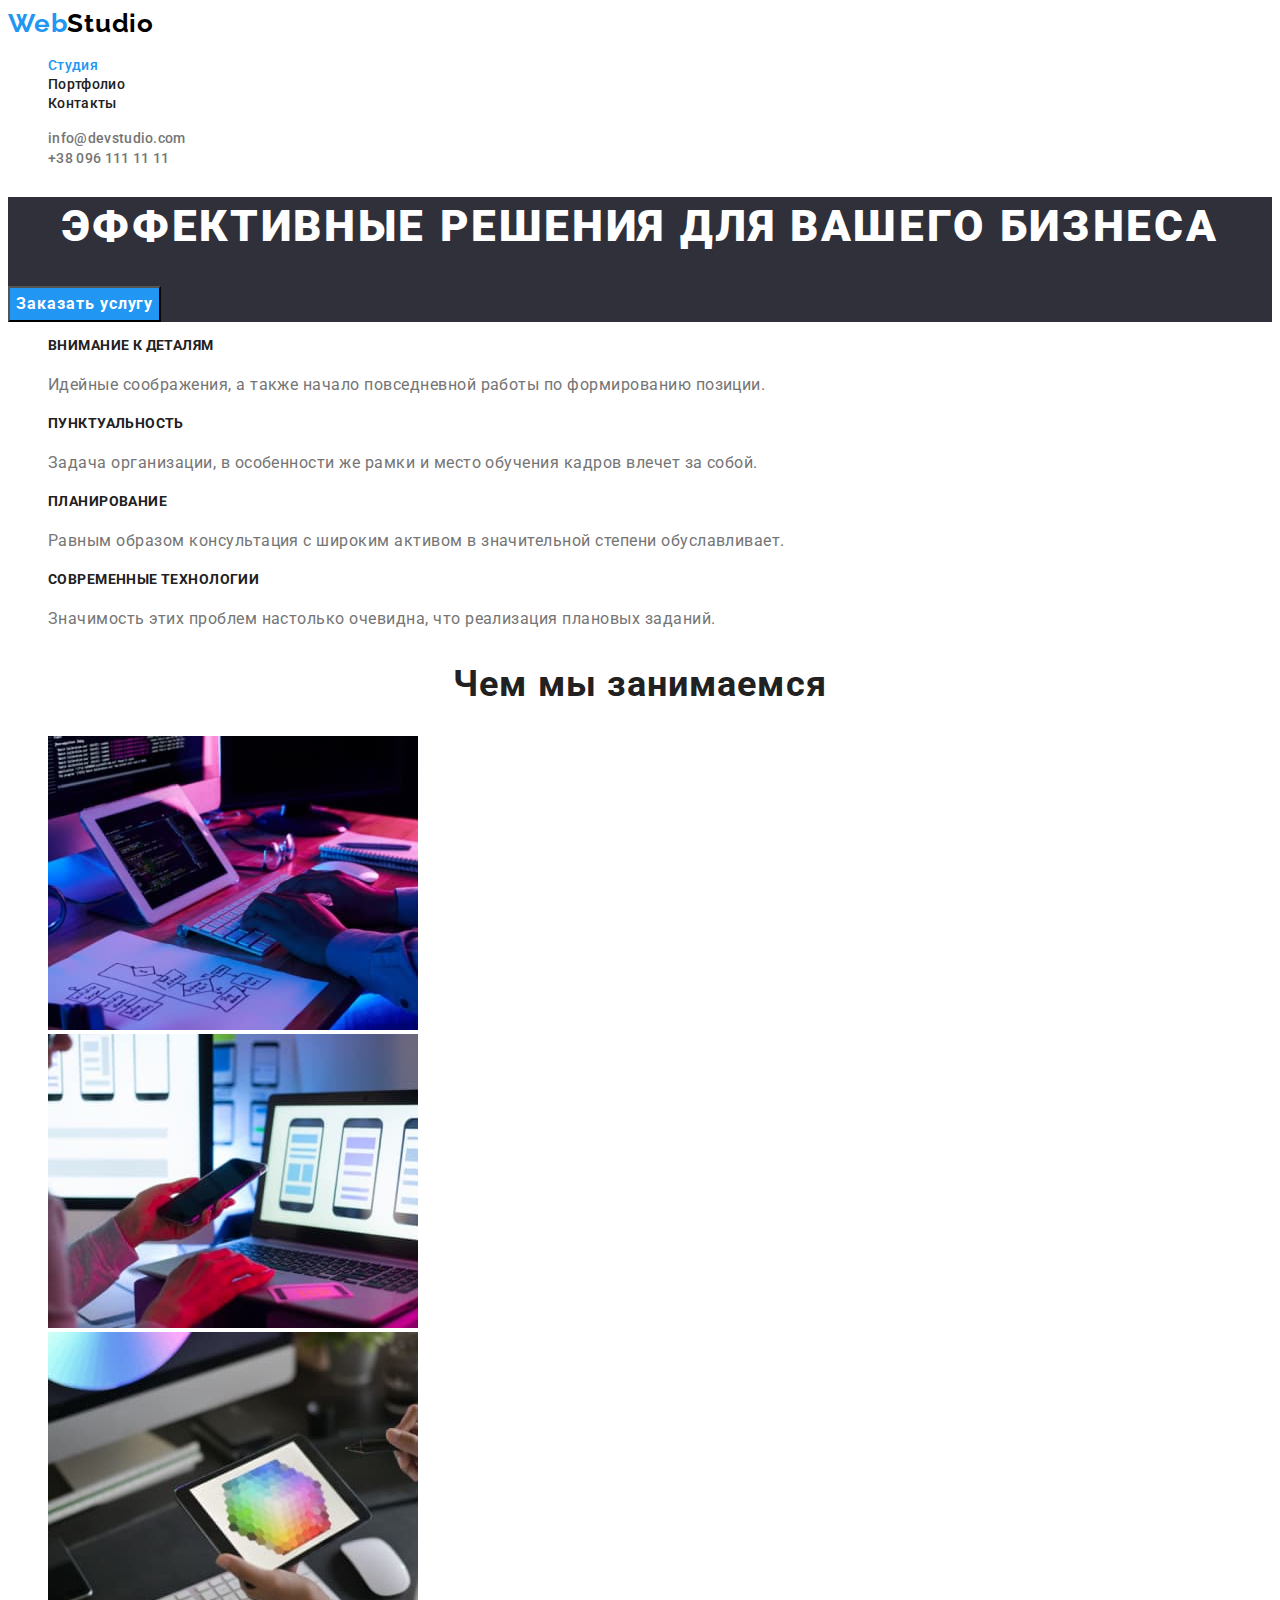
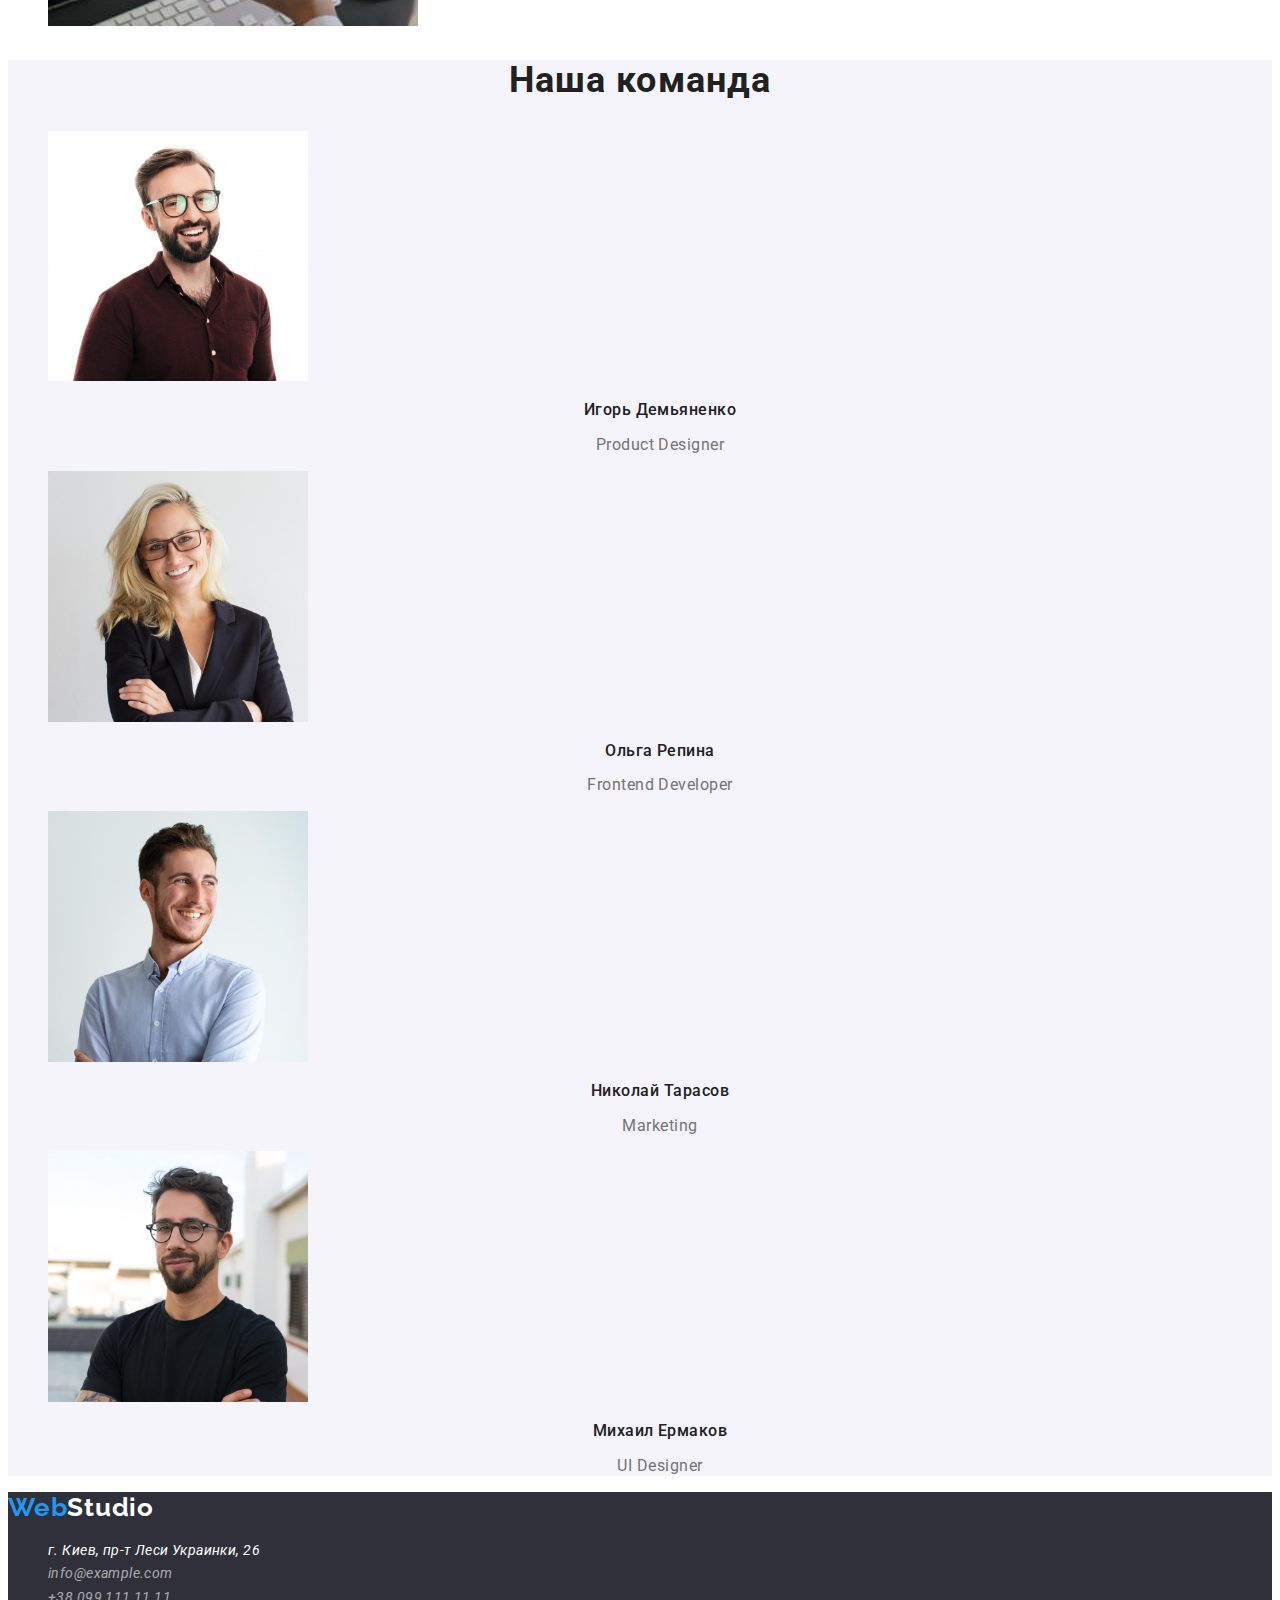
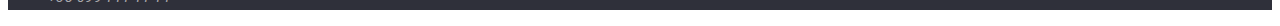
==== commit 90c71496: "finish module-2" ====
--- a/index.html
+++ b/index.html
@@ -15,7 +15,7 @@
   <body>
     <header class="header">
       <nav class="nav">
-        <a href="/" class="nav-link-logo"
+        <a href="/" class="nav-link-logo link"
           ><span class="logo">Web</span><span class="logo-secondary">Studio</span></a>
         <ul class="list">
           <li><a href="" class="nav-link current link">Студия</a></li>
@@ -99,7 +99,7 @@
       </section>
     </main>
     <footer class="footer">
-      <a href="/" class="nav-link"
+      <a href="/" class="nav-link link"
         ><span class="logo">Web</span><span class="footer-logo">Studio</span></a
       >
       <address>
--- a/css/styles.css
+++ b/css/styles.css
@@ -1,311 +1,230 @@
 :root {
-    --acept-color:
-
-}
-/* <<<---body--->>> */
+  --title-text-color: #212121;
+  --acept-color: #757575;
+}
+
+/* <<<---BODY--->>> */
+
 body {
-    background-color: #E5E5E5;
-    color:  #757575;
-    font-family: Roboto, sans-serif;
-    letter-spacing: 0.02em;
-}
-
+  font-family: Roboto, sans-serif;
+  letter-spacing: 0.02em;
+  color: var(--acept-color);
+}
 .text-hidden {
-    position: absolute;
-    width: 1px;
-    height: 1px;
-    margin: -1px;
-    border: 0;
-    padding: 0;
-    white-space: nowrap;
-    clip-path: inset(100%);
-    clip: rect(0 0 0 0);
-    overflow: hidden; 
-    }
-
- /* <<<---HEADER--->>> */
+  position: absolute;
+  width: 1px;
+  height: 1px;
+  margin: -1px;
+  border: 0;
+  padding: 0;
+  white-space: nowrap;
+  clip-path: inset(100%);
+  clip: rect(0 0 0 0);
+  overflow: hidden;
+}
+
+/* <<<---HEADER--->>> */
 
 .logo {
-    color: #2196F3;
-    font-family: Raleway, sans-serif;
-    letter-spacing: 0.03em;
-    
-font-weight: 700;
-font-size: 26px;
-line-height: 1.19;
-
-
+  color: #2196f3;
+  font-family: Raleway, sans-serif;
+  letter-spacing: 0.03em;
+  font-weight: 700;
+  font-size: 26px;
+  line-height: 1.19;
 }
 
 .logo-secondary {
-    font-family: 'Raleway', sans-serif;
-    
-    font-weight: 700;
-    font-size: 26px;
-    line-height: 1.19;
-    
-    
-    letter-spacing: 0.03em;
-    
-    
-        color: #000000;
-        
-    }
-    
-
-
-
-
- .nav-link {
-    font-weight: 500;
-font-size: 14px;
-line-height: 16px;
-letter-spacing: 0.02em;
-
-color: #212121;
- }
-
- .nav-link-address {
-    
-font-weight: 500;
-font-size: 14px;
-line-height: 1.33;
-
-
-color: #757575;
- }
+  color: #000000;
+  font-family: 'Raleway', sans-serif;
+  font-weight: 700;
+  font-size: 26px;
+  line-height: 1.19;
+  letter-spacing: 0.03em;
+}
+
+.nav-link {
+  color: var(--title-text-color);
+  font-weight: 500;
+  font-size: 14px;
+  line-height: 16px;
+}
+
+.nav-link-address {
+  color: var(--acept-color);
+  font-weight: 500;
+  font-size: 14px;
+  line-height: 1.33;
+}
 /* <<<---MAIN--->>> */
 /* ---------------- */
 /* <<<---HERO--->>> */
 .hero {
-    background-color: #2F303A;
+  background-color: #2f303a;
 }
 
 .hero-title {
-    
-    font-weight: 900;
-font-size: 44px;
-line-height: 1.36;
-
-
-text-align: center;
-letter-spacing: 0.06em;
-text-transform: uppercase;
-
-color: #FFFFFF;
+  color: #ffffff;
+  font-weight: 900;
+  font-size: 44px;
+  line-height: 1.36;
+  text-align: center;
+  letter-spacing: 0.06em;
+  text-transform: uppercase;
 }
 
 .hero-button {
-    font-family: inherit;
-    font-weight: 700;
-font-size: 16px;
-line-height: 1.88;
-
-
-
-
-letter-spacing: 0.06em;
-
-color: #FFFFFF;
-    background-color: #2196F3;
-    
-    
-}
-
-.hero-button:hover, .hero-button:focus{
-    background-color: #188CE8;
+  color: #ffffff;
+  background-color: #2196f3;
+  font-family: inherit;
+  font-weight: 700;
+  font-size: 16px;
+  line-height: 1.88;
+  letter-spacing: 0.06em;
+}
+
+.hero-button:hover,
+.hero-button:focus {
+  background-color: #188ce8;
 }
 
 /* <<<---НАШЕ ПРЕИМУЩИСТВО--->>> */
 
-
 .title {
-    font-weight: 700;
-font-size: 14px;
-line-height: 1.14;
-letter-spacing: 0.03em;
-text-transform: uppercase;
-
-color: #212121;
-    
-}
-
-.after-title{
-    
-font-size: 14px;
-line-height: 1.71;
-
-
-letter-spacing: 0.03em;
-
-color: #757575;
-  
+  color: var(--title-text-color);
+  font-weight: 700;
+  font-size: 14px;
+  line-height: 1.14;
+  letter-spacing: 0.03em;
+  text-transform: uppercase;
+}
+
+.after-title {
+  color: var(--acept-color);
+  font-size: 14px;
+  line-height: 1.71;
+  letter-spacing: 0.03em;
 }
 
 /* <<<---ЧЕМ МИ ЗАНЕМАЕМСЯ--->>> */
 
-
-.section-title{
-    font-weight: 700;
-font-size: 36px;
-line-height: 1.16;
-text-align: center;
-letter-spacing: 0.03em;
-
-color: #212121;
-    
-}
-
-
+.section-title {
+  color: var(--title-text-color);
+  font-weight: 700;
+  font-size: 36px;
+  line-height: 1.16;
+  text-align: center;
+  letter-spacing: 0.03em;
+}
 
 /* <<<---НАША КОМАНДА--->>> */
 
-
 .title-team {
-    font-weight: 500;
-font-size: 16px;
-line-height: 1.18;
-
-
-text-align: center;
-letter-spacing: 0.03em;
-
-color: #212121;
+  color: var(--title-text-color);
+  font-weight: 500;
+  font-size: 16px;
+  line-height: 1.18;
+  text-align: center;
+  letter-spacing: 0.03em;
 }
 
 .position-team {
-    font-size: 16px;
-line-height: 1.18;
-
-
-text-align: center;
-letter-spacing: 0.03em;
-
-color: #757575;
-}
-
-
+  color: var(--acept-color);
+  font-size: 16px;
+  line-height: 1.18;
+  text-align: center;
+  letter-spacing: 0.03em;
+}
 
 /* <<<---FOOTER--->>> */
 
-
-
-
 .footer {
-    background-color: #2F303A;
-}
-
-
-.footer .footer-logo{
-    font-family: 'Raleway';
-
-font-weight: 700;
-font-size: 26px;
-line-height: 1.19;
-
-
-letter-spacing: 0.03em;
-    color: #FFFFFF;
+  background-color: #2f303a;
+}
+
+.footer .footer-logo {
+  color: #ffffff;
+  font-family: 'Raleway';
+  font-weight: 700;
+  font-size: 26px;
+  line-height: 1.19;
+  letter-spacing: 0.03em;
 }
 
 .address {
-    font-size: 14px;
-line-height: 1.71;
-
-
-letter-spacing: 0.03em;
-
-
-    color: #FFFFFF;
+  color: #ffffff;
+  font-size: 14px;
+  line-height: 1.71;
+  letter-spacing: 0.03em;
 }
 
 .footer .footer-link {
-    font-size: 14px;
-line-height: 1.71;
-
-
-letter-spacing: 0.03em;
-
-
-    color: rgba(255, 255, 255, 0.6);
-}
-
-
-.header {
-    background-color: #FFFFFF ;
-}
-
-.style {
-    background-color:#E5E5E5 ;
-}
+  color: rgba(255, 255, 255, 0.6);
+  font-size: 14px;
+  line-height: 1.71;
+  letter-spacing: 0.03em;
+}
+
 .section {
-    background-color: #F5F4FA;
-}
- .address:hover, .addres:focus, .footer-link:hover, .footer-link:focus{
-    color: #2196F3;
- } 
-
-
- .nav-link:hover, .nav-link:focus, 
- .nav-link-address:hover, .nav-link-address:focus {
-    color: #2196F3;
-}
-
-
- /* ---portfolio--- */
-
-
-
-
- /* <<<---PORTFOLIO HEADER--->>>*/
-
- .portfolio-btn {
-    
-    font-weight: 500;
-font-size: 16px;
-line-height: 1.62;
-text-align:center;
-letter-spacing: 0.03em;
-color: #212121;
-
- }
-
-
-
- .portfolio-title {
-    font-weight: 700;
-font-size: 18px;
-line-height: 2;
-/* identical to box height, or 200% */
-letter-spacing: 0.06em;
-color: #212121;
-
- }
-
-
- .portfolio-btn:hover, .portfolio-btn:active {
-    color: #FFFFFF;
-    background-color: #2196F3;
-    
- }
-
- .after-title {
-    font-size: 16px;
-line-height: 1.88;
-/* identical to box height, or 188% */
-letter-spacing: 0.03em;
-color: #757575;
- }
-
-
- .current {
-    color: #2196F3;
- }
-
- .list {
-    list-style:none;
+  background-color: #f5f4fa;
+}
+
+.address:hover,
+.addres:focus,
+.footer-link:hover,
+.footer-link:focus {
+  color: #2196f3;
+}
+
+.nav-link:hover,
+.nav-link:focus,
+.nav-link-address:hover,
+.nav-link-address:focus {
+  color: #2196f3;
+}
+
+/* ---portfolio--- */
+
+/* <<<---PORTFOLIO HEADER--->>>*/
+
+.portfolio-btn {
+  color: var(--title-text-color);
+  font-weight: 500;
+  font-size: 16px;
+  line-height: 1.62;
+  text-align: center;
+  letter-spacing: 0.03em;
+}
+
+.portfolio-title {
+  color: var(--title-text-color);
+  font-weight: 700;
+  font-size: 18px;
+  line-height: 2;
+  letter-spacing: 0.06em;
+}
+
+.portfolio-btn:hover,
+.portfolio-btn:active {
+  color: #ffffff;
+  background-color: #2196f3;
+}
+
+.after-title {
+  color: var(--acept-color);
+  font-size: 16px;
+  line-height: 1.88;
+  letter-spacing: 0.03em;
+}
+
+.current {
+  color: #2196f3;
+}
+
+.list {
+  list-style: none;
 }
 
 .link {
-    text-decoration: none;
-}+  text-decoration: none;
+}
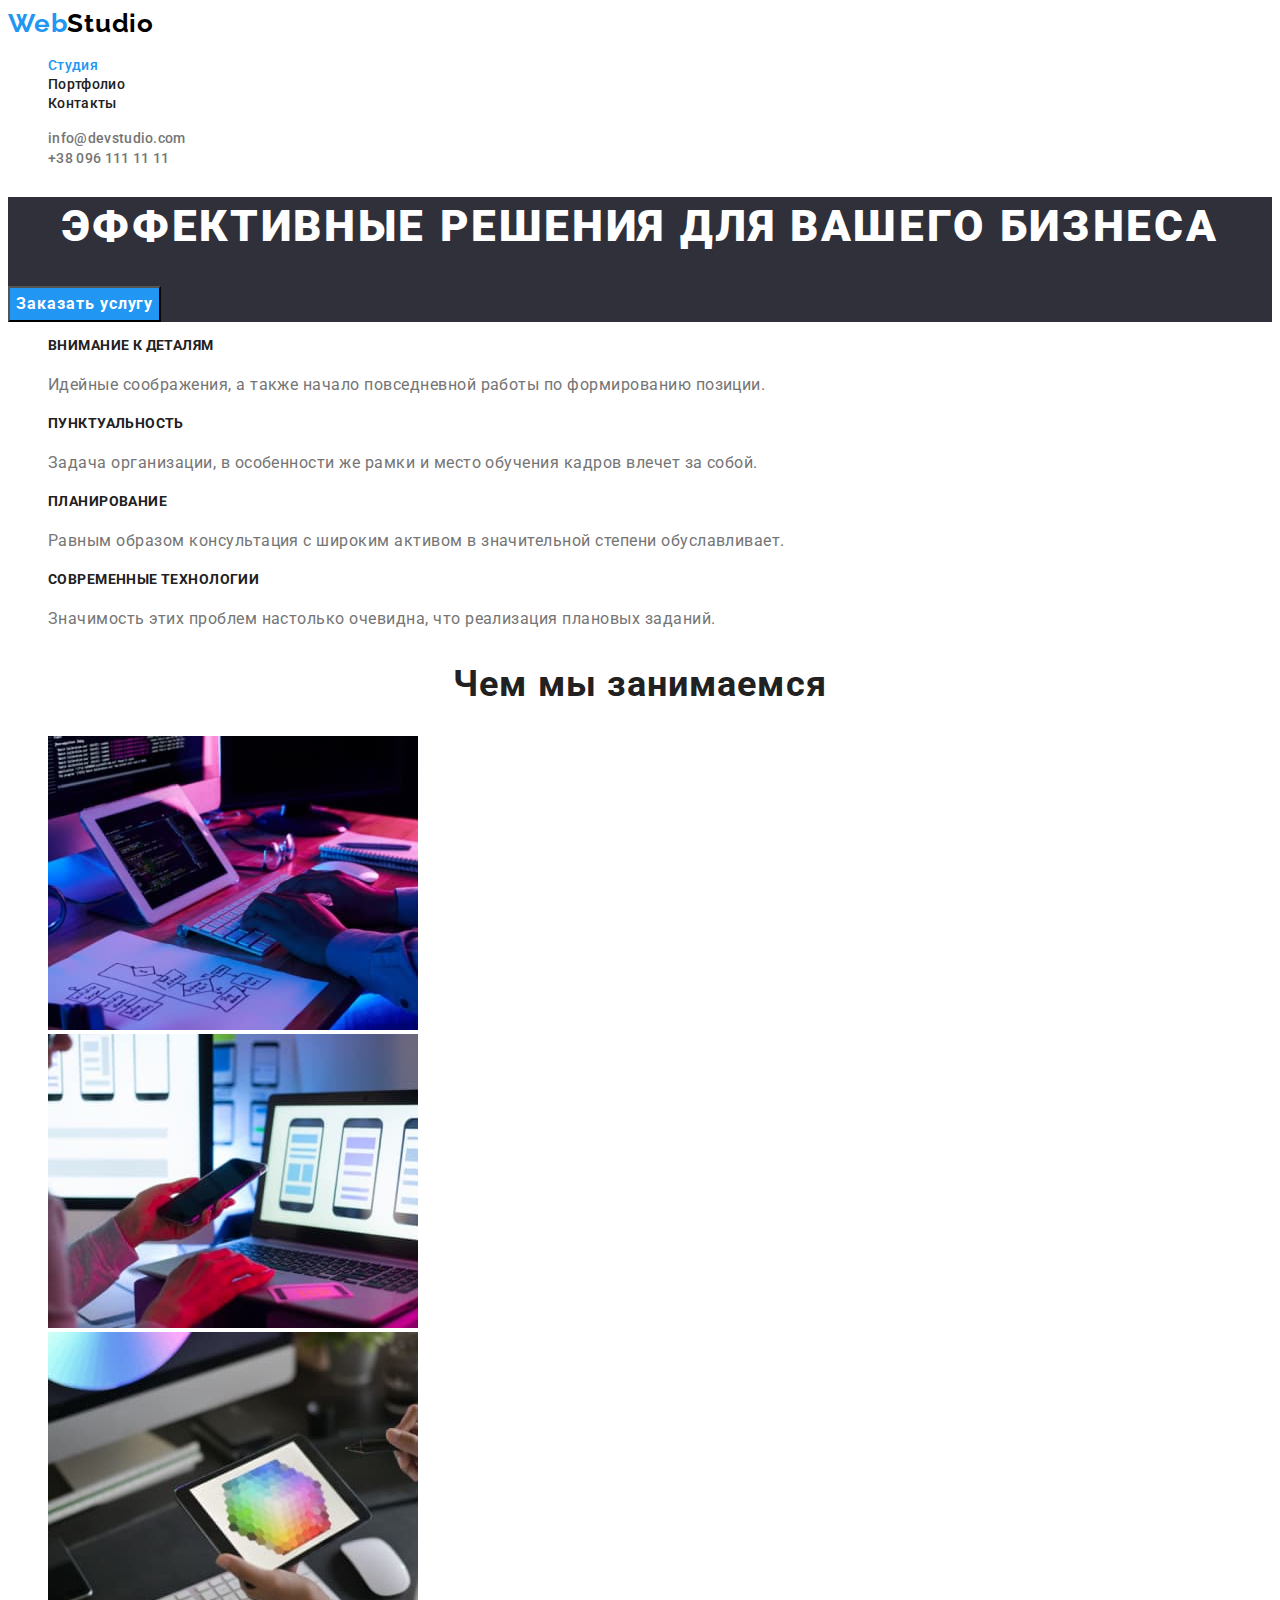
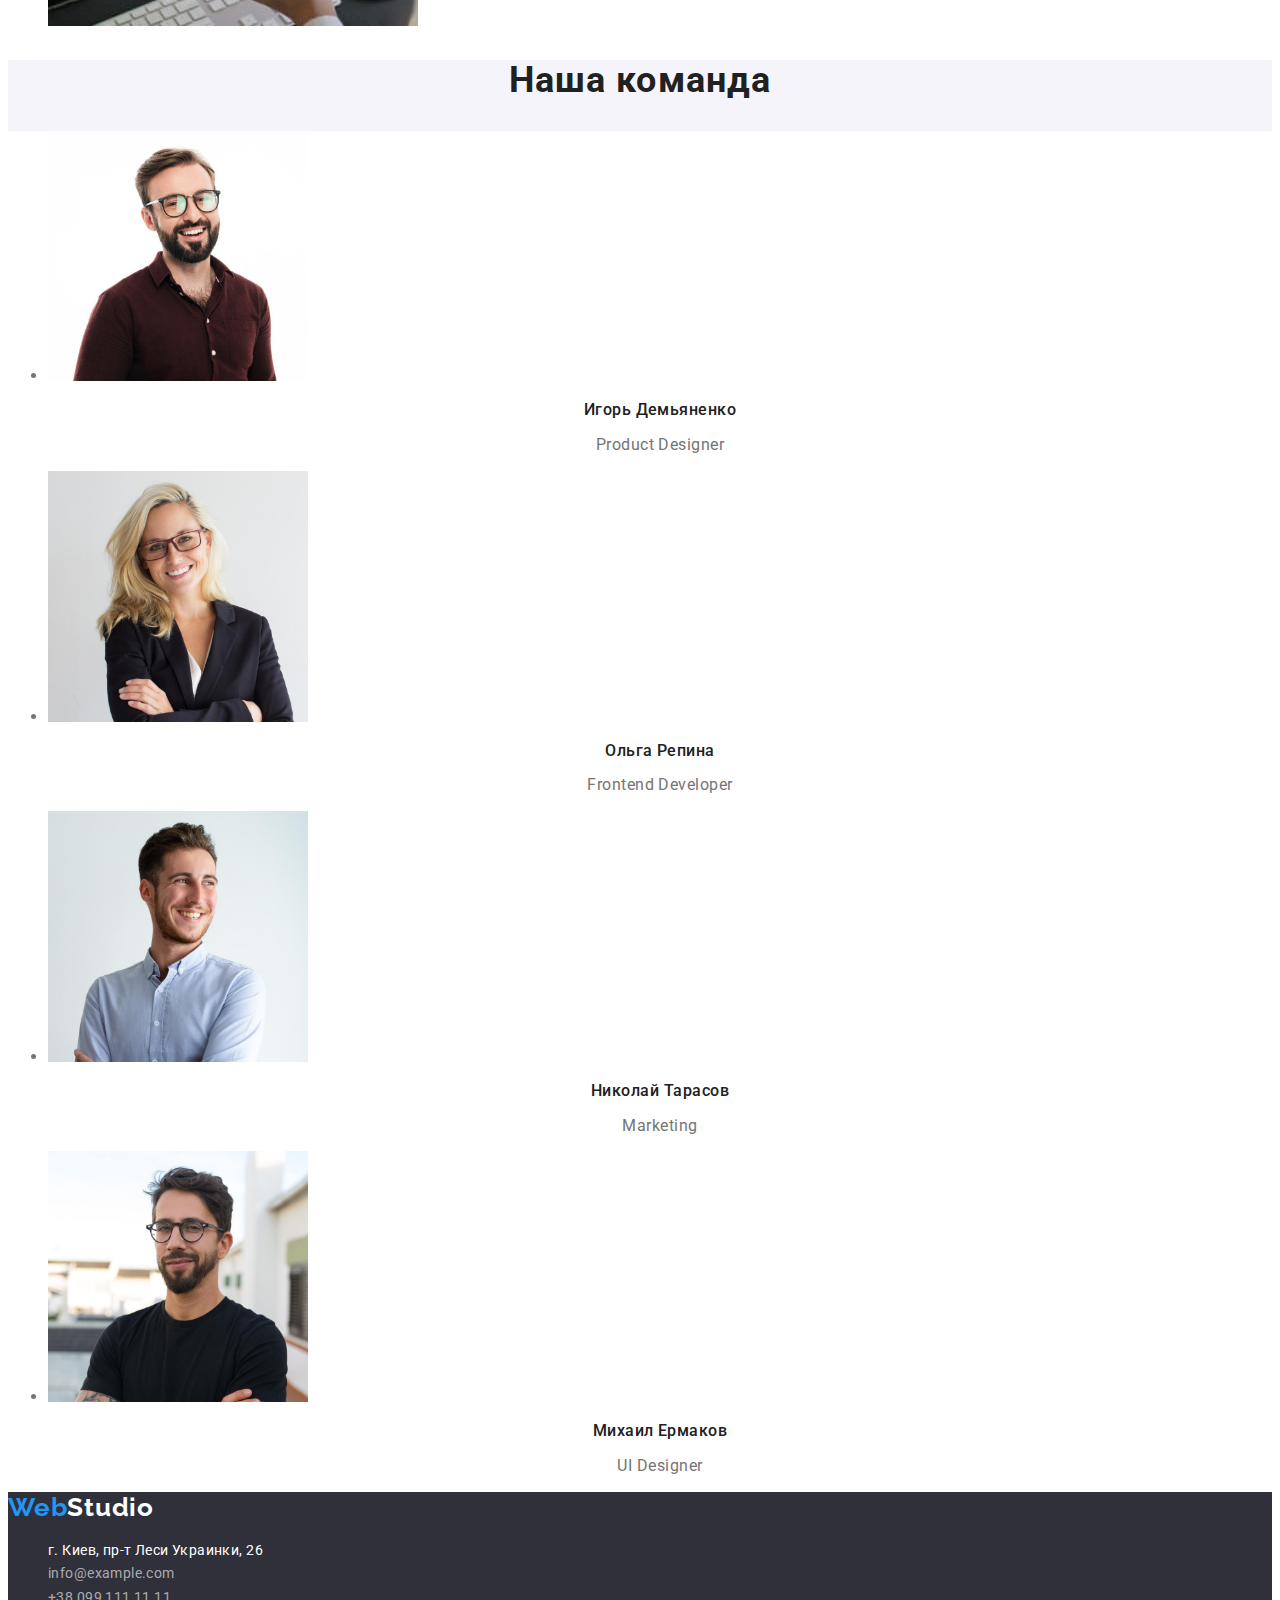
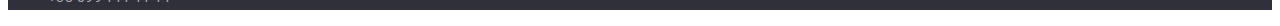
==== commit ca04ed47: "Finish-work-2" ====
--- a/index.html
+++ b/index.html
@@ -74,7 +74,7 @@
       </section>
       <section class="section">
         <h2 class="section-title">Наша команда</h2>
-        <ul class="list">
+        <ul class="list-team">
           <li>
             <img src="./images/team_igor.jpg" width="260" alt="Игорь Демьяненко" />
             <h3 class="title-team">Игорь Демьяненко</h3>
--- a/css/styles.css
+++ b/css/styles.css
@@ -1,12 +1,13 @@
 :root {
   --title-text-color: #212121;
   --acept-color: #757575;
+  --white-color: #ffffff;
 }
 
 /* <<<---BODY--->>> */
 
 body {
-  font-family: Roboto, sans-serif;
+  font-family: 'Roboto', sans-serif;
   letter-spacing: 0.02em;
   color: var(--acept-color);
 }
@@ -27,7 +28,7 @@
 
 .logo {
   color: #2196f3;
-  font-family: Raleway, sans-serif;
+  font-family: 'Raleway', sans-serif;
   letter-spacing: 0.03em;
   font-weight: 700;
   font-size: 26px;
@@ -47,7 +48,7 @@
   color: var(--title-text-color);
   font-weight: 500;
   font-size: 14px;
-  line-height: 16px;
+  line-height: 1.14;
 }
 
 .nav-link-address {
@@ -64,7 +65,7 @@
 }
 
 .hero-title {
-  color: #ffffff;
+  color: var(--white-color);
   font-weight: 900;
   font-size: 44px;
   line-height: 1.36;
@@ -74,7 +75,7 @@
 }
 
 .hero-button {
-  color: #ffffff;
+  color: var(--white-color);
   background-color: #2196f3;
   font-family: inherit;
   font-weight: 700;
@@ -118,6 +119,9 @@
 }
 
 /* <<<---НАША КОМАНДА--->>> */
+.list-team {
+  background-color: var(--white-color);
+}
 
 .title-team {
   color: var(--title-text-color);
@@ -143,7 +147,7 @@
 }
 
 .footer .footer-logo {
-  color: #ffffff;
+  color: var(--white-color);
   font-family: 'Raleway';
   font-weight: 700;
   font-size: 26px;
@@ -152,10 +156,11 @@
 }
 
 .address {
-  color: #ffffff;
+  color: var(--white-color);
   font-size: 14px;
   line-height: 1.71;
   letter-spacing: 0.03em;
+  font-style: normal;
 }
 
 .footer .footer-link {
@@ -163,6 +168,7 @@
   font-size: 14px;
   line-height: 1.71;
   letter-spacing: 0.03em;
+  font-style: normal;
 }
 
 .section {
@@ -205,9 +211,10 @@
 }
 
 .portfolio-btn:hover,
-.portfolio-btn:active {
-  color: #ffffff;
+.portfolio-btn:focus {
+  color: var(--white-color);
   background-color: #2196f3;
+  cursor: pointer;
 }
 
 .after-title {
